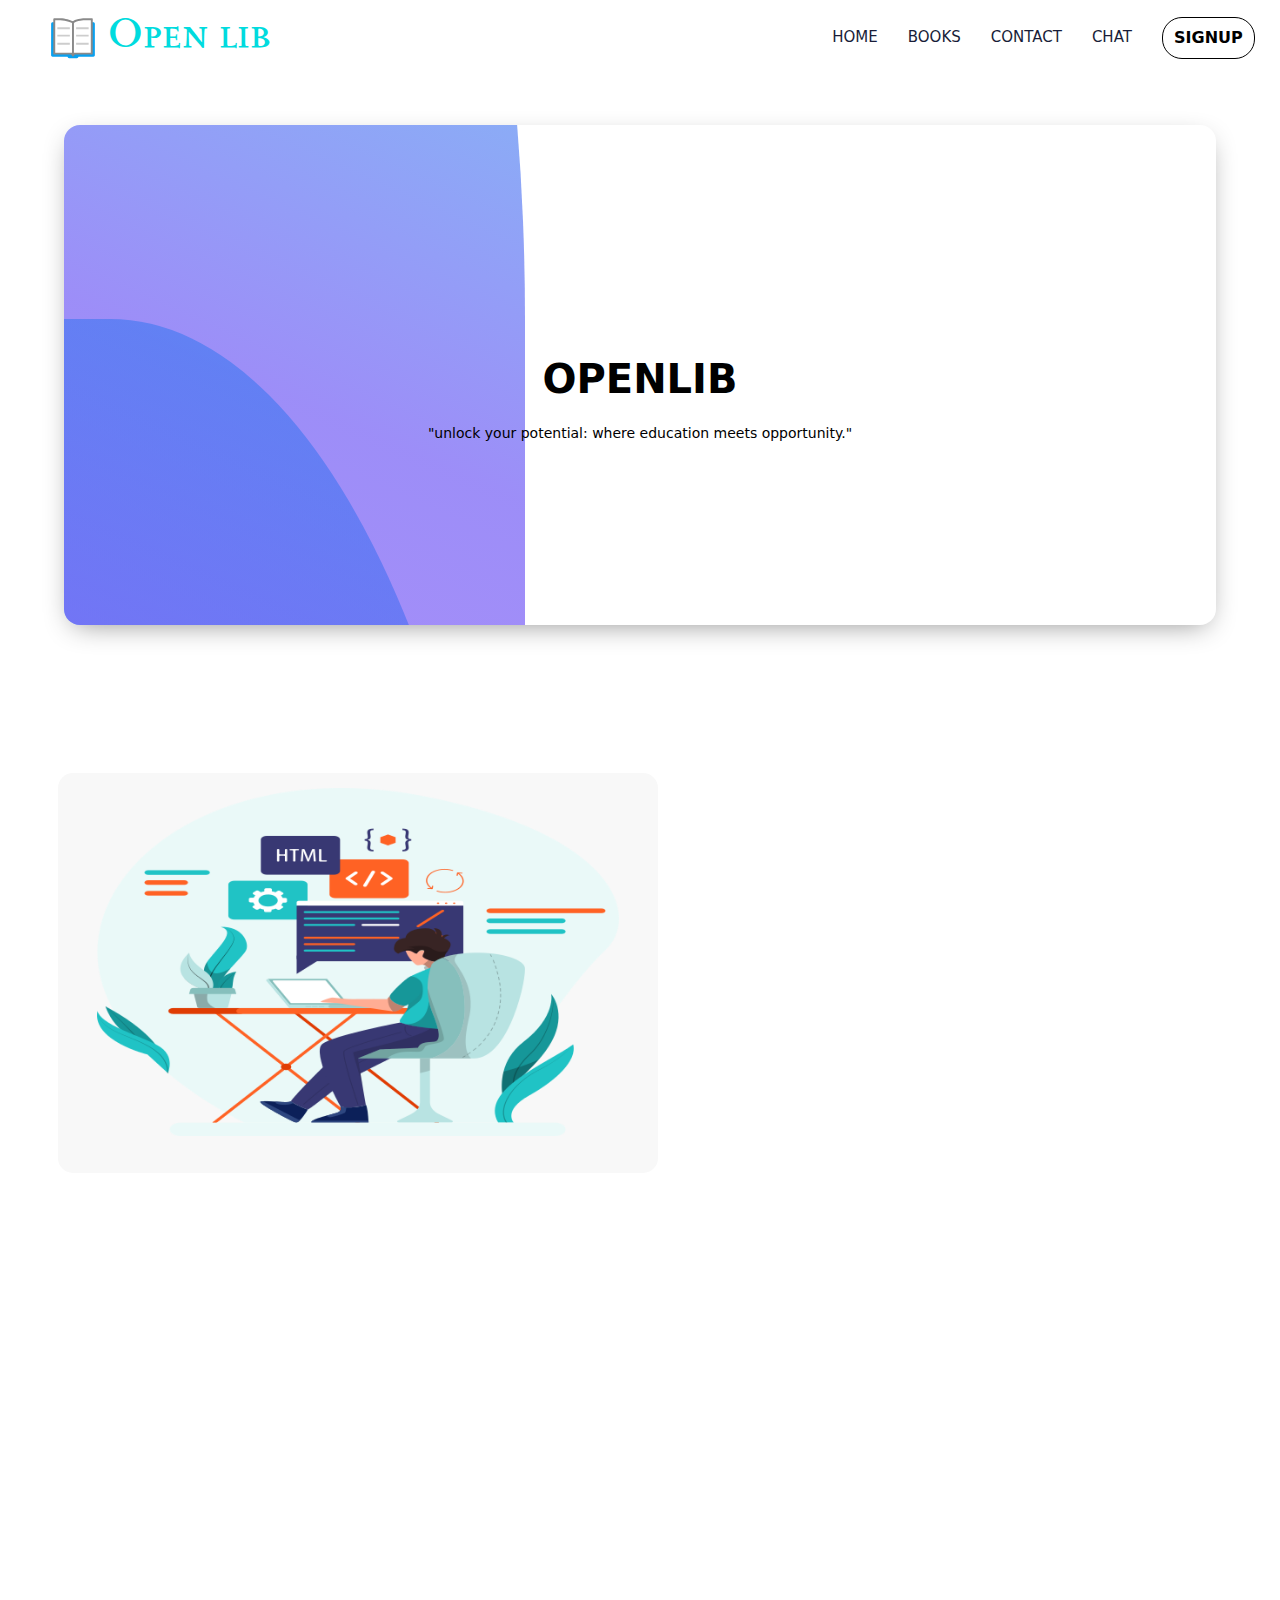
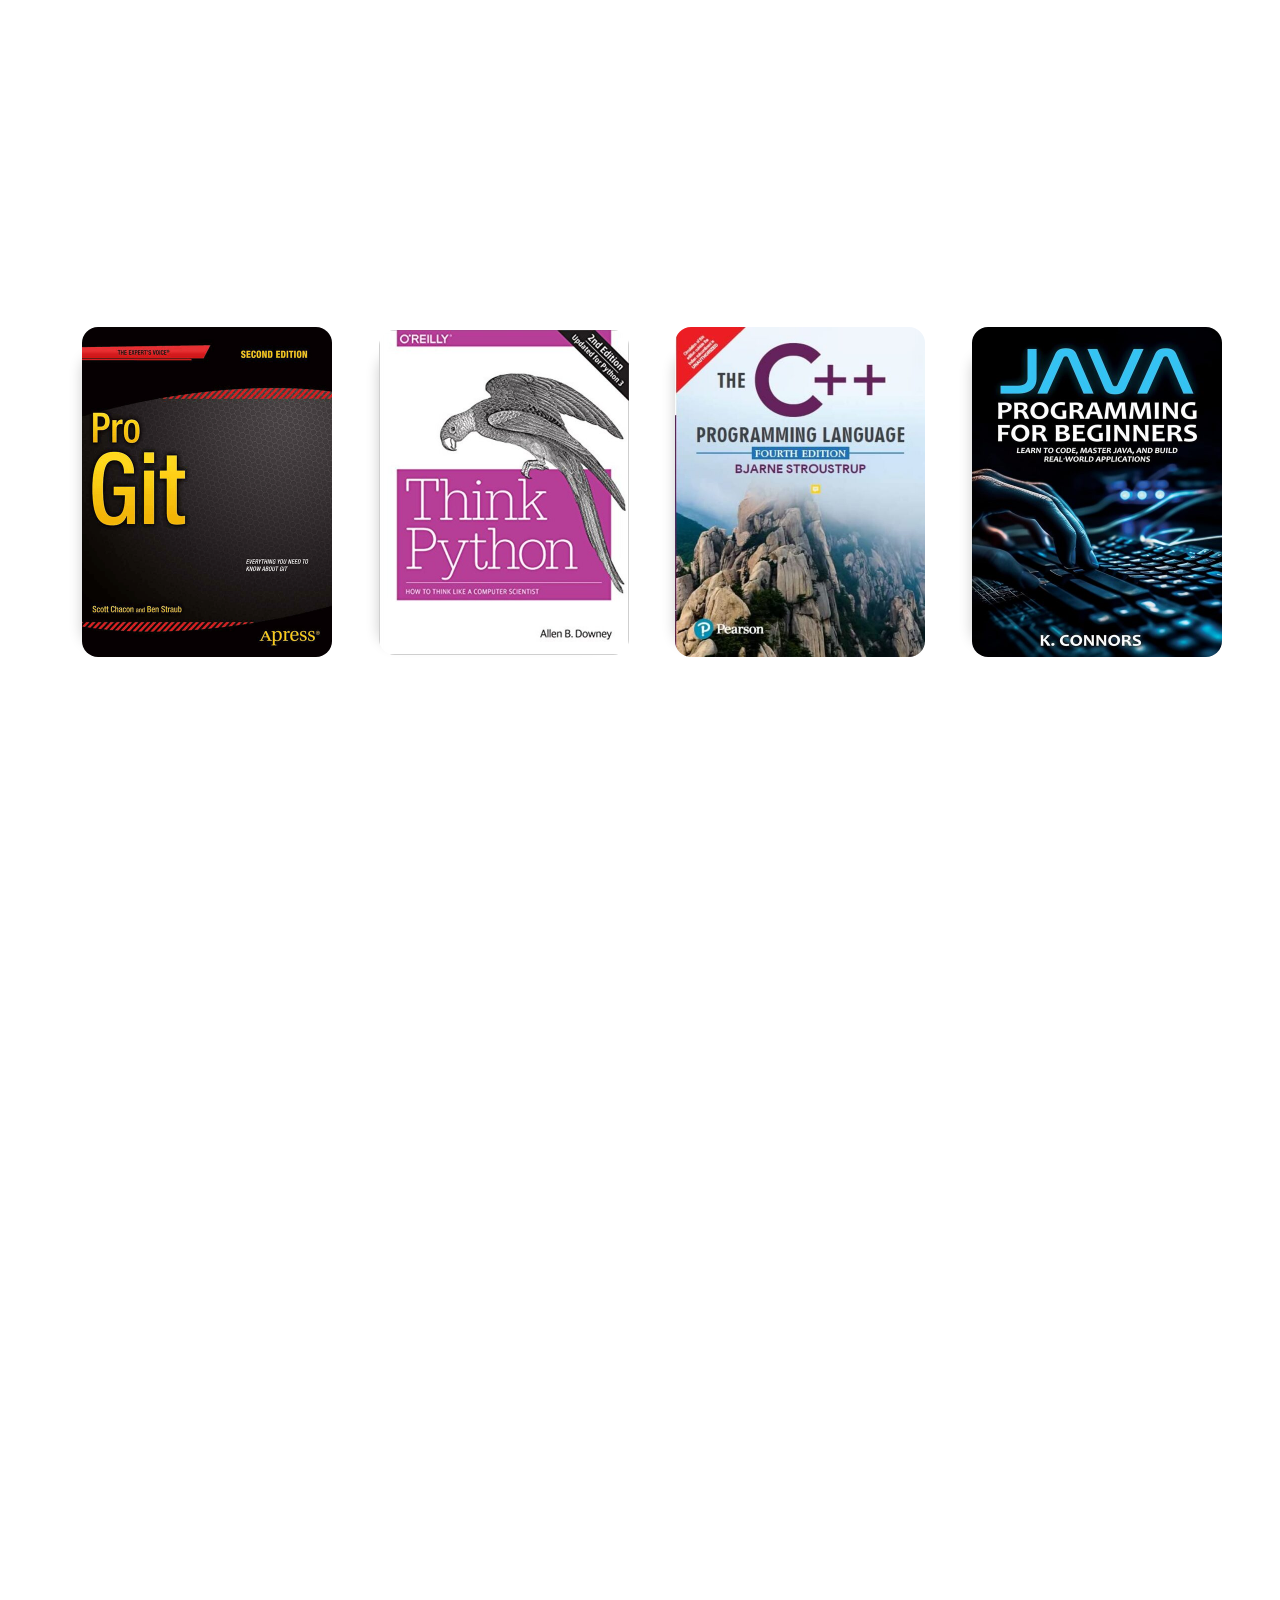
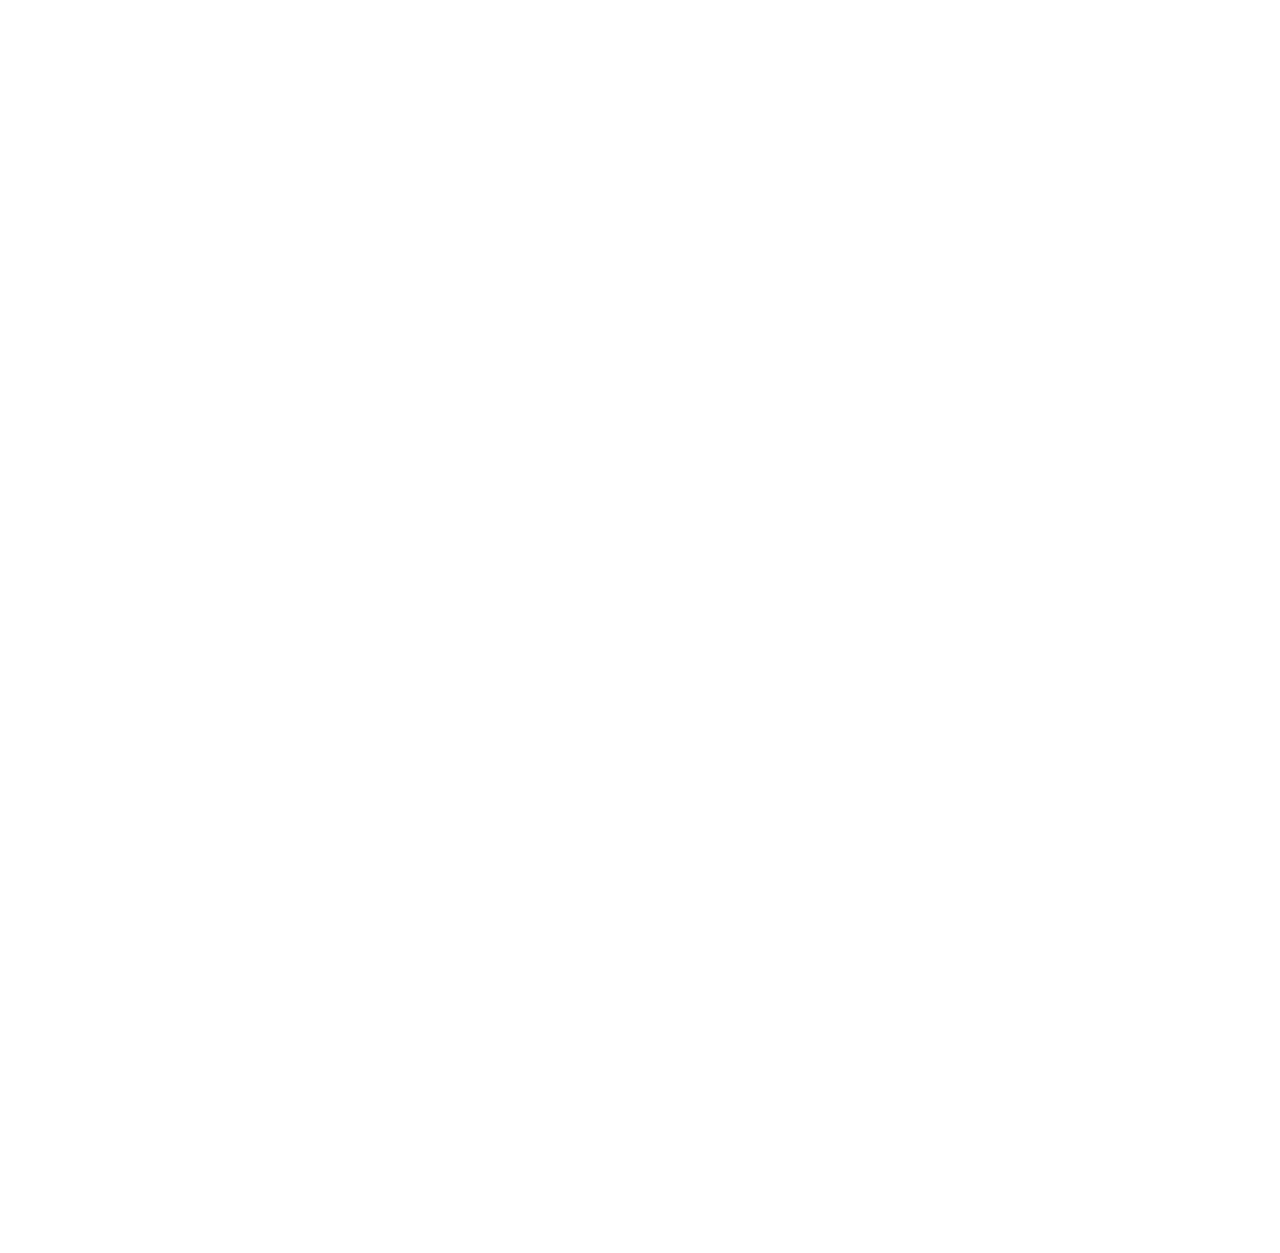
==== templates/index.html @ 2c16e0fc "first commit" ====
<!DOCTYPE html>
<html lang="en">

<head>
    <meta charset="utf-8">
    <title>Openlib</title>
    <meta content="width=device-width, initial-scale=1.0" name="viewport">
    <meta content="" name="keywords">
    <meta content="" name="description">

    <!-- Favicon -->
    <link href="/static/img/books-svgrepo-com.svg" rel="icon">

    <!-- Google Web Fonts -->
    <link rel="preconnect" href="https://fonts.googleapis.com">
    <link rel="preconnect" href="https://fonts.gstatic.com" crossorigin>
    <link href="https://fonts.googleapis.com/css2?family=Sedan+SC&display=swap" rel="stylesheet">
    <link rel="stylesheet" href="https://fonts.googleapis.com/css2?family=Material+Symbols+Outlined:opsz,wght,FILL,GRAD@24,400,0,0" />


    <!-- Icon Font Stylesheet -->
    <link href="https://cdnjs.cloudflare.com/ajax/libs/font-awesome/5.10.0/css/all.min.css" rel="stylesheet">
    <link href="https://cdn.jsdelivr.net/npm/bootstrap-icons@1.4.1/font/bootstrap-icons.css" rel="stylesheet">

    <!-- Libraries Stylesheet -->
    <link href="/static/lib/animate/animate.css" rel="stylesheet">
    <link href="/static/lib/owlcarousel/assets/owl.carousel.min.css" rel="stylesheet">

    <!-- Customized Bootstrap Stylesheet -->
    <link href="https://cdn.jsdelivr.net/npm/bootstrap@5.3.3/dist/css/bootstrap.min.css" rel="stylesheet" integrity="sha384-QWTKZyjpPEjISv5WaRU9OFeRpok6YctnYmDr5pNlyT2bRjXh0JMhjY6hW+ALEwIH" crossorigin="anonymous">

    <!-- Template Stylesheet -->
    <link href="/static/css/style.css" rel="stylesheet">
    <link rel="stylesheet" href="/static/css/custom.css">
</head>

<body>
    <!-- Spinner Start -->
    <div id="spinner" class="show bg-white position-fixed translate-middle w-100 vh-100 top-50 start-50 d-flex align-items-center justify-content-center">
        <div class="spinner-border text-primary" style="width: 3rem; height: 3rem;" role="status">
            <span class="sr-only">Loading...</span>
        </div>
    </div>
    <!-- Spinner End -->


    <!-- Navbar Start -->
    <nav class="navbar navbar-expand-lg bg-white navbar-light  sticky-top p-0">
        <a href="/" class="navbar-brand d-flex align-items-center px-4 px-lg-5">
            <img class="mainlogo" src="/static/img/books-svgrepo-com.svg" alt="">
            <h2 class="logotext">Open lib</h2>
        </a>
        <button type="button" class="navbar-toggler me-4" data-bs-toggle="collapse" data-bs-target="#navbarCollapse">
            <span class="navbar-toggler-icon"></span>
        </button>
        <div class="collapse navbar-collapse " id="navbarCollapse">
            <div class="navbar-nav ms-auto p-4 p-lg-0">
                <a href="/" class="nav-item nav-link">Home</a>
                <a href="/books" class="nav-item nav-link">Books</a>
                <a href="/contact" class="nav-item nav-link">Contact</a>
                <a href="/chat" class="nav-item nav-link">Chat</a>
		<a href=""></a>
            </div>
            <a href="/signup"><button id="loginformbutton" class="button5">Signup</button></a>
            <button class="button5" id="logoutformbutton">Logout</button>   
        </div>
    </nav>
    <!-- Navbar End -->

    <div class="b-example-divider"></div>


    <!-- Carousel Start -->
    <div class="e-card4 playing4">
        <div class="image4"></div>
        
        <div class="wave4"></div>
        <div class="wave"4></div>
        <div class="wave4"></div>
            <div class="infotop4">  
        OPENLIB 
      <br>
      <div class="name4">"Unlock Your Potential: Where Education Meets Opportunity."</div>
        </div>
      </div>
    <!-- Carousel End -->



    <!-- About Start -->
    <div class="container-xxl py-5">
        <div class="container">
            <div class="row g-5">
                
	<div class="card3">
		<div class="text3">
            <img src="/static/img/4911013_2517913.png" alt="">
		</div>
		
	</div>
                <div class="col-lg-6 wow fadeInUp" data-wow-delay="0.3s">
                    <h6 class="section-title bg-white text-start text-primary pe-3">Hello !</h6>
                    <h1 class="mb-4">Welcome to OpenLib</h1>
                    <p class="mb-4">The OpenLib project is designed to provide a comprehensive and accessible online platform where users can freely browse, read, and review a wide range of books. Our aim is to create an intuitive and user-friendly interface that caters to book enthusiasts, allowing them to explore various genres and authors. The platform also incorporates advanced cloud services to ensure seamless performance and scalability.</p>
                    <div class="row gy-2 gx-4 mb-4">
                        <div class="col-sm-6">
                            <p class="mb-0"><i class="fa fa-arrow-right text-primary me-2"></i>All in one place</p>

                        </div>
                        <div class="col-sm-6">
                        </div>
                        <div class="col-sm-6">
                            <p class="mb-0"><i class="fa fa-arrow-right text-primary me-2"></i>Free to use</p>

                        </div>
                        <div class="col-sm-6">
                        </div>
                        <div class="col-sm-6">
                            <p class="mb-0"><i class="fa fa-arrow-right text-primary me-2"></i>Develop your skills</p>
                        </div>
                        <div class="col-sm-6">
                        </div>
                    </div>
                </div>
            </div>
        </div>
    </div>
    <!-- About End -->


    <!-- Trending Start -->
    <div class="container-xxl py-5 ">
        <div class="container">
            <div class="text-center wow fadeInUp" data-wow-delay="0.1s">
                <h6 class="section-title bg-white text-center text-primary px-3">Trending</h6>
                <h1 class="mb-5">Books</h1>
            </div>
            <div class="row g-4 spacebetween">
                
                <div class="flip-card col-lg-3 col-sm-6">
                    <a href="https://openlin2.blob.core.windows.net/books/progit.pdf"><div class="flip-card-inner">
                        <div class="flip-card-front">
                            <div><img class="bookcover" src="/static/img/book covers/progit2.png" alt=""></div>
                        </div>
                        <div class="flip-card-back">
                            <p class="title">Git Pro</p>
                            <p></p>
                        </div>
                    </div>
                </a>
                </div>
                  
                <div class="flip-card col-lg-3 col-sm-6">
                    <a href="https://openlin2.blob.core.windows.net/books/python.pdf"><div class="flip-card-inner">
                        <div class="flip-card-front">
                            <div><img class="bookcover" src="/static/img/book covers/thinkpython.jpg" alt=""></div>
                        </div>
                        <div class="flip-card-back">
                            <p class="title">Python</p>
                            <p></p>
                        </div>
                    </div>
                </a>
                </div>
                  
                <div class="flip-card col-lg-3 col-sm-6">
                    <a href="https://openlin2.blob.core.windows.net/books/C++.pdf"><div class="flip-card-inner">
                        <div class="flip-card-front">
                            <div><img class="bookcover" src="/static/img/book covers/c++.jpg" alt=""></div>
                        </div>
                        <div class="flip-card-back">
                            <p class="title">C++</p>
                            <p></p>
                        </div>
                    </div> </a>
                </div>
                    <div class="flip-card col-lg-3 col-sm-6">
                    <a href="https://openlin2.blob.core.windows.net/books/java.pdf"><div class="flip-card-inner">
                        <div class="flip-card-front">
                            <div><img class="bookcover" src="/static/img/book covers/java.jpg" alt=""></div>
                        </div>
                        <div class="flip-card-back">
                            <p class="title">Java</p>
                            <p></p>
                        </div>
                    </div>
                    </a>
                </div>
            </div>
        </div>
    </div>
    </div>
    <!-- Categories Start -->


    <!-- Courses Start -->
    <div class="container-xxl py-5">
        <div class="container">
            <div class="text-center wow fadeInUp" data-wow-delay="0.1s">
                <h6 class="section-title bg-white text-center text-primary px-3">Popular</h6>
                <h1 class="mb-5">Popular Topics</h1>
            </div>
            <div class="row g-4 justify-content-center">
                <div class="col-lg-4 col-md-6 wow fadeInUp" data-wow-delay="0.1s">
                    <div class="course-item bg-light">
                        <div class="position-relative overflow-hidden">
                            <img class="img-fluid" src="/static/img/4911013_2517913.png" alt="">
                       
                        </div>
                        <div class="text-center p-4 pb-0">
                            <div class="mb-3">
                                <small class="fa fa-star text-primary"></small>
                                <small class="fa fa-star text-primary"></small>
                                <small class="fa fa-star text-primary"></small>
                                <small class="fa fa-star text-primary"></small>
                                <small class="fa fa-star text-primary"></small>
                                <small>(1108)</small>
                            </div>
                            <h5 class="mb-4">Web Design for Beginners</h5>
                        </div>
                        <div class="d-flex border-top">
                            <small class="flex-fill text-center border-end py-2"><i class="fa fa-user-tie text-primary me-2"></i>Hemanth</small>
                            <small class="flex-fill text-center border-end py-2"><i class="fa fa-clock text-primary me-2"></i>3 Hrs</small>
                            <small class="flex-fill text-center py-2"><i class="fa fa-user text-primary me-2"></i>450 Readers</small>
                        </div>
                    </div>
                </div>
                <div class="col-lg-4 col-md-6 wow fadeInUp" data-wow-delay="0.3s">
                    <div class="course-item bg-light">
                        <div class="position-relative overflow-hidden">
                            <img class="img-fluid" src="/static/img/4103163_1032.png" alt="">
                            
                        </div>
                        <div class="text-center p-4 pb-0">
                            <div class="mb-3">
                                <small class="fa fa-star text-primary"></small>
                                <small class="fa fa-star text-primary"></small>
                                <small class="fa fa-star text-primary"></small>
                                <small class="fa fa-star text-primary"></small>
                                <small class="fa fa-star text-primary"></small>
                                <small>(1868)</small>
                            </div>
                            <h5 class="mb-4">Cloud Fundamentals</h5>
                        </div>
                        <div class="d-flex border-top">
                            <small class="flex-fill text-center border-end py-2"><i class="fa fa-user-tie text-primary me-2"></i>Santhosh</small>
                            <small class="flex-fill text-center border-end py-2"><i class="fa fa-clock text-primary me-2"></i>2.5 Hrs</small>
                            <small class="flex-fill text-center py-2"><i class="fa fa-user text-primary me-2"></i>1830 Readers</small>
                        </div>
                    </div>
                </div>
                <div class="col-lg-4 col-md-6 wow fadeInUp" data-wow-delay="0.5s">
                    <div class="course-item bg-light">
                        <div class="position-relative overflow-hidden">
                            <img class="img-fluid" src="/static/img/app.png" alt="">
                        </div>
                        <div class="text-center p-4 pb-0">
                            <div class="mb-3">
                                <small class="fa fa-star text-primary"></small>
                                <small class="fa fa-star text-primary"></small>
                                <small class="fa fa-star text-primary"></small>
                                <small class="fa fa-star text-primary"></small>
                                <small class="fa fa-star text-primary"></small>
                                <small>(496)</small>
                            </div>
                            <h5 class="mb-4">App developement for Beginners</h5>
                        </div>
                        <div class="d-flex border-top">
                            <small class="flex-fill text-center border-end py-2"><i class="fa fa-user-tie text-primary me-2"></i>Gokul Raj</small>
                            <small class="flex-fill text-center border-end py-2"><i class="fa fa-clock text-primary me-2"></i>1.5 Hrs</small>
                            <small class="flex-fill text-center py-2"><i class="fa fa-user text-primary me-2"></i>300 Readers</small>
                        </div>
                    </div>
                </div>
            </div>
        </div>
    </div>
    <!-- Courses End -->


    <!-- Team Start -->
    <div class="container-xxl py-5">
        <div class="container">
            <div class="text-center wow fadeInUp" data-wow-delay="0.1s">
                <h6 class="section-title bg-white text-center text-primary px-3">Aurthors</h6>
                <h1 class="mb-5">Famous Aurthors</h1>
            </div>
            <div class="row g-4">
                <div class="col-lg-3 col-md-6 wow fadeInUp" data-wow-delay="0.1s">
                    <div class="team-item bg-light team-corner">
                        <div class="overflow-hidden">
                            <img class="img-fluid team-corner team-img-size" src="/static/img/default image.svg" alt="">
                        </div>
                        <div class="position-relative d-flex justify-content-center" style="margin-top: -23px;">
                            <div class="bg-light d-flex justify-content-center pt-2 px-1">
                                <a class="btn btn-sm-square btn-primary mx-1 team-button" href=""><i class="fab fa-facebook-f"></i></a>
                                <a class="btn btn-sm-square btn-primary mx-1 team-button" href=""><i class="fab fa-twitter"></i></a>
                                <a class="btn btn-sm-square btn-primary mx-1 team-button" href=""><i class="fab fa-instagram"></i></a>
                            </div>
                        </div>
                        <div class="text-center p-4">
                            <h5 class="mb-0">Hemanth</h5>
                            <small>Frontend</small>
                        </div>
                    </div>
                </div>
                <div class="col-lg-3 col-md-6 wow fadeInUp" data-wow-delay="0.3s">
                    <div class="team-item bg-light team-corner">
                        <div class="overflow-hidden">
                            <img class="img-fluid team-corner" src="/static/img/default image.svg" alt="">
                        </div>
                        <div class="position-relative d-flex justify-content-center" style="margin-top: -23px;">
                            <div class="bg-light d-flex justify-content-center pt-2 px-1">
                                <a class="btn btn-sm-square btn-primary mx-1 team-button" href=""><i class="fab fa-facebook-f"></i></a>
                                <a class="btn btn-sm-square btn-primary mx-1 team-button" href=""><i class="fab fa-twitter"></i></a>
                                <a class="btn btn-sm-square btn-primary mx-1 team-button" href=""><i class="fab fa-instagram"></i></a>
                            </div>
                        </div>
                        <div class="text-center p-4">
                            <h5 class="mb-0">Yuvarani</h5>
                            <small>Backend</small>
                        </div>
                    </div>
                </div>
                <div class="col-lg-3 col-md-6 wow fadeInUp" data-wow-delay="0.5s">
                    <div class="team-item bg-light team-corner">
                        <div class="overflow-hidden">
                            <img class="img-fluid team-corner" src="/static/img/default image.svg" alt="">
                        </div>
                        <div class="position-relative d-flex justify-content-center" style="margin-top: -23px;">
                            <div class="bg-light d-flex justify-content-center pt-2 px-1">
                                <a class="btn btn-sm-square btn-primary mx-1 team-button" href=""><i class="fab fa-facebook-f"></i></a>
                                <a class="btn btn-sm-square btn-primary mx-1 team-button" href=""><i class="fab fa-twitter"></i></a>
                                <a class="btn btn-sm-square btn-primary mx-1 team-button" href=""><i class="fab fa-instagram"></i></a>
                            </div>
                        </div>
                        <div class="text-center p-4">
                            <h5 class="mb-0">Santhosh</h5>
                            <small>Cloud Manager</small>
                        </div>
                    </div>
                </div>
                <div class="col-lg-3 col-md-6 wow fadeInUp" data-wow-delay="0.7s">
                    <div class="team-item bg-light team-corner">
                        <div class="overflow-hidden">
                            <img class="img-fluid team-corner" src="/static/img/default image.svg" alt="">
                        </div>
                        <div class="position-relative d-flex justify-content-center" style="margin-top: -23px;">
                            <div class="bg-light d-flex justify-content-center pt-2 px-1">
                                <a class="btn btn-sm-square btn-primary mx-1 team-button" href=""><i class="fab fa-facebook-f"></i></a>
                                <a class="btn btn-sm-square btn-primary mx-1 team-button" href=""><i class="fab fa-twitter"></i></a>
                                <a class="btn btn-sm-square btn-primary mx-1 team-button" href=""><i class="fab fa-instagram"></i></a>
                            </div>
                        </div>
                        <div class="text-center p-4">
                            <h5 class="mb-0">Gokul Raj</h5>
                            <small>Co-ordinator</small>
                        </div>
                    </div>
                </div>
            </div>
        </div>
    </div>
    <!-- Team End -->


    <!-- Testimonial Start -->
    <div class="container-xxl py-5 wow fadeInUp" data-wow-delay="0.1s">
        <div class="container">
            <div class="text-center">
                <h6 class="section-title bg-white text-center text-primary px-3">FeedBacks</h6>
                <h1 class="mb-5">Our users Say!</h1>
            </div>
            <div class="owl-carousel testimonial-carousel position-relative">
                <div class="testimonial-item text-center">
                    <img class="border rounded-circle p-2 mx-auto mb-3" src="/static/img/profile-default-svgrepo-com (1).svg" style="width: 80px; height: 80px;">
                    <h5 class="mb-0">Reshma</h5>
                    <p>Cloud Engineer</p>
                    <div class="testimonial-text bg-light text-center p-4">
                    <p class="mb-0">Tempor erat elitr rebum at clita. Diam dolor diam ipsum sit diam amet diam et eos. Clita erat ipsum et lorem et sit.</p>
                    </div>
                </div>
                <div class="testimonial-item text-center">
                    <img class="border rounded-circle p-2 mx-auto mb-3" src="/static/img/profile-default-svgrepo-com (1).svg" style="width: 80px; height: 80px;">
                    <h5 class="mb-0">Arivazhagan</h5>
                    <p>Backend Developer</p>
                    <div class="testimonial-text bg-light text-center p-4">
                    <p class="mb-0">Tempor erat elitr rebum at clita. Diam dolor diam ipsum sit diam amet diam et eos. Clita erat ipsum et lorem et sit.</p>
                    </div>
                </div>
                <div class="testimonial-item text-center">
                    <img class="border rounded-circle p-2 mx-auto mb-3" src="/static/img/profile-default-svgrepo-com (1).svg" style="width: 80px; height: 80px;">
                    <h5 class="mb-0">Dhinakaran</h5>
                    <p>Frontend Developer</p>
                    <div class="testimonial-text bg-light text-center p-4">
                    <p class="mb-0">Tempor erat elitr rebum at clita. Diam dolor diam ipsum sit diam amet diam et eos. Clita erat ipsum et lorem et sit.</p>
                    </div>
                </div>
                <div class="testimonial-item text-center">
                    <img class="border rounded-circle p-2 mx-auto mb-3" src="/static/img/profile-default-svgrepo-com (1).svg" style="width: 80px; height: 80px;">
                    <h5 class="mb-0">Deepika</h5>
                    <p>Java, C++ Developer</p>
                    <div class="testimonial-text bg-light text-center p-4">
                    <p class="mb-0">Tempor erat elitr rebum at clita. Diam dolor diam ipsum sit diam amet diam et eos. Clita erat ipsum et lorem et sit.</p>
                    </div>
                </div>
            </div>
        </div>
    </div>
    <!-- Testimonial End -->
        

    <!-- Footer Start -->
    <div class="container-fluid bg-dark text-light footer pt-5 mt-5 wow fadeIn" data-wow-delay="0.1s">
        <div class="container py-5">
            <div class="row g-5">

                <div class="col-lg-3 col-md-6">
                    <h4 class="text-white mb-3">Contact</h4>
                    <p class="mb-2"><i class="fa fa-map-marker-alt me-3"></i>123 Street, New York, USA</p>
                    <p class="mb-2"><i class="fa fa-phone-alt me-3"></i>+012 345 67890</p>
                    <p class="mb-2"><i class="fa fa-envelope me-3"></i>info@example.com</p>
                    <div class="d-flex pt-2">
                        <a class="btn btn-outline-light btn-social" href=""><i class="fab fa-twitter"></i></a>
                        <a class="btn btn-outline-light btn-social" href=""><i class="fab fa-facebook-f"></i></a>
                        <a class="btn btn-outline-light btn-social" href=""><i class="fab fa-youtube"></i></a>
                        <a class="btn btn-outline-light btn-social" href=""><i class="fab fa-linkedin-in"></i></a>
                    </div>
                </div>
          
                <div class="col-lg-3 col-md-6">
                    <h4 class="text-white mb-3">Queries</h4>
                    <p>Contact US</p>
                    <div class="position-relative mx-auto" style="max-width: 400px;">
                        <input class="form-control border-0 w-100 py-3 ps-4 pe-5" type="text" placeholder="Your email">
                        <button type="button" class="btn btn-primary py-2 position-absolute top-0 end-0 mt-2 me-2">SignUp</button>
                    </div>
                </div>
            </div>
        </div>
    </div>
    <!-- Footer End -->




    <!-- JavaScript Libraries -->
    <script src="https://code.jquery.com/jquery-3.4.1.min.js"></script>
    <script src="https://cdn.jsdelivr.net/npm/bootstrap@5.0.0/dist/js/bootstrap.bundle.min.js"></script>
    <script src="/static/lib/wow/wow.min.js"></script>
    <script src="/static/lib/easing/easing.min.js"></script>
    <script src="/static/lib/waypoints/waypoints.min.js"></script>
    <script src="/static/lib/owlcarousel/owl.carousel.min.js"></script>

    <!-- Template Javascript -->
    <script src="/static/js/main.js"></script>
    <script src="/static/js/login.js"></script>
    <script src="https://cdn.jsdelivr.net/npm/bootstrap@5.3.3/dist/js/bootstrap.bundle.min.js" integrity="sha384-YvpcrYf0tY3lHB60NNkmXc5s9fDVZLESaAA55NDzOxhy9GkcIdslK1eN7N6jIeHz" crossorigin="anonymous"></script>
</body>

</html>
---- static/css/style.css ----
/********** Template CSS **********/
:root {
    --primary: #d72df5;
    --light: #F0FBFC;
    --dark: #181d38;
}
/* 
.b-example-divider {
    height: 3rem;
    } */

.navbarcenter{
    padding-left: 10%;
}
.text-div{
    padding-left: 20%;
}
.container-width{
    width: 83%;
}

.carousel-size{
    border-radius:20px;
}

.fw-medium {
    font-weight: 600 !important;
}

.fw-semi-bold {
    font-weight: 700 !important;
}

.back-to-top {
    position: fixed;
    display: none;
    right: 45px;
    bottom: 45px;
    z-index: 99;
}


/*** Spinner ***/
#spinner {
    opacity: 0;
    visibility: hidden;
    transition: opacity .5s ease-out, visibility 0s linear .5s;
    z-index: 99999;
}

#spinner.show {
    transition: opacity .5s ease-out, visibility 0s linear 0s;
    visibility: visible;
    opacity: 1;
}


/*** Button ***/
.btn {
    font-family: 'Nunito', sans-serif;
    font-weight: 600;
    transition: .5s;
}

.btn-radius{
    border-top-left-radius: 10px;
    border-bottom-left-radius: 10px;
    border-width: 0px;
    

}

.btn.btn-primary,
.btn.btn-secondary {
    color: #ffffff;
    background-color: #d72df5;
   
}

.btn-square {
    width: 38px;
    height: 38px;
}

.btn-sm-square {
    width: 32px;
    height: 32px;
}

.btn-lg-square {
    width: 48px;
    height: 48px;
}

.btn-square,
.btn-sm-square,
.btn-lg-square {
    padding: 0;
    display: flex;
    align-items: center;
    justify-content: center;
    font-weight: normal;
    border-radius: 0px;
}


/*** Navbar ***/
.navbar .dropdown-toggle::after {
    border: none;
    content: "\f107";
    font-family: "Font Awesome 5 Free";
    font-weight: 900;
    vertical-align: middle;
    margin-left: 8px;
}

.navbar-light .navbar-nav .nav-link {
    margin-right: 30px;
    padding: 25px 0;
    color: #ffffff;
    font-size: 15px;
    text-transform: uppercase;
    outline: none;
}

.navbar-light .navbar-nav .nav-link:hover,
.navbar-light .navbar-nav .nav-link.active {
    color: var(--primary);
}

@media (max-width: 991.98px) {
    .navbar-light .navbar-nav .nav-link  {
        margin-right: 0;
        padding: 10px 0;
    }

    .navbar-light .navbar-nav {
        border-top: 1px solid #EEEEEE;
    }
}

.navbar-light .navbar-brand,
.navbar-light a.btn {
    height: 75px;
}

.navbar-light .navbar-nav .nav-link {
    color: var(--dark);
    font-weight: 500;
}

.navbar-light.sticky-top {
    top: -100px;
    transition: .5s;
}

@media (min-width: 992px) {
    .navbar .nav-item .dropdown-menu {
        display: block;
        margin-top: 0;
        opacity: 0;
        visibility: hidden;
        transition: .5s;
    }

    .navbar .dropdown-menu.fade-down {
        top: 100%;
        transform: rotateX(-75deg);
        transform-origin: 0% 0%;
    }

    .navbar .nav-item:hover .dropdown-menu {
        top: 100%;
        transform: rotateX(0deg);
        visibility: visible;
        transition: .5s;
        opacity: 1;
    }
}


/*** Header carousel ***/
@media (max-width: 768px) {
    .header-carousel .owl-carousel-item {
        position: relative;
        min-height: 500px;
    }
    
    .header-carousel .owl-carousel-item img {
        position: absolute;
        width: 100%;
        height: 100%;
        object-fit: cover;
    }
}

.header-carousel .owl-nav {
    position: absolute;
    top: 50%;
    right: 8%;
    transform: translateY(-50%);
    display: flex;
    flex-direction: column;
}

.header-carousel .owl-nav .owl-prev,
.header-carousel .owl-nav .owl-next {
    margin: 7px 0;
    width: 45px;
    height: 45px;
    display: flex;
    align-items: center;
    justify-content: center;
    color: #FFFFFF;
    background: transparent;
    border: 1px solid #FFFFFF;
    font-size: 22px;
    transition: .5s;
}

.header-carousel .owl-nav .owl-prev:hover,
.header-carousel .owl-nav .owl-next:hover {
    background: var(--primary);
    border-color: var(--primary);
}

.page-header {
    background: linear-gradient(rgba(24, 29, 56, .7), rgba(24, 29, 56, .7)), url(../img/carousel-1.jpg);
    background-position: center center;
    background-repeat: no-repeat;
    background-size: cover;
}

.page-header-inner {
    background: rgba(15, 23, 43, .7);
}

.breadcrumb-item + .breadcrumb-item::before {
    color: var(--light);
}


/*** Section Title ***/
.section-title {
    position: relative;
    display: inline-block;
    text-transform: uppercase;
}

.section-title::before {
    position: absolute;
    content: "";
    width: calc(100% + 80px);
    height: 2px;
    top: 4px;
    left: -40px;
    background: var(--primary);
    z-index: -1;
}

.section-title::after {
    position: absolute;
    content: "";
    width: calc(100% + 120px);
    height: 2px;
    bottom: 5px;
    left: -60px;
    background: var(--primary);
    z-index: -1;
}

.section-title.text-start::before {
    width: calc(100% + 40px);
    left: 0;
}

.section-title.text-start::after {
    width: calc(100% + 60px);
    left: 0;
}


/*** Service ***/
.service-item {
    background: var(--light);
    transition: .5s;
}

.service-item:hover {
    margin-top: -10px;
    background: var(--primary);
}

.service-item * {
    transition: .5s;
}

.service-item:hover * {
    color: var(--light) !important;
}


/*** Categories & Courses ***/
.category img,
.course-item img {
    transition: .5s;
}

.category a:hover img,
.course-item:hover img {
    transform: scale(1.1);
}


/*** Team ***/
.team-item img {
    transition: .5s;
}

.team-item:hover img {
    transform: scale(1.1);
}


/*** Testimonial ***/
.testimonial-carousel::before {
    position: absolute;
    content: "";
    top: 0;
    left: 0;
    height: 100%;
    width: 0;
    background: linear-gradient(to right, rgba(255, 255, 255, 1) 0%, rgba(255, 255, 255, 0) 100%);
    z-index: 1;
}

.testimonial-carousel::after {
    position: absolute;
    content: "";
    top: 0;
    right: 0;
    height: 100%;
    width: 0;
    background: linear-gradient(to left, rgba(255, 255, 255, 1) 0%, rgba(255, 255, 255, 0) 100%);
    z-index: 1;
}

@media (min-width: 768px) {
    .testimonial-carousel::before,
    .testimonial-carousel::after {
        width: 200px;
    }
}

@media (min-width: 992px) {
    .testimonial-carousel::before,
    .testimonial-carousel::after {
        width: 300px;
    }
}

.testimonial-carousel .owl-item .testimonial-text,
.testimonial-carousel .owl-item.center .testimonial-text * {
    transition: .5s;
}

.testimonial-carousel .owl-item.center .testimonial-text {
    background: var(--primary) !important;
}

.testimonial-carousel .owl-item.center .testimonial-text * {
    color: #FFFFFF !important;
}

.testimonial-carousel .owl-dots {
    margin-top: 24px;
    display: flex;
    align-items: flex-end;
    justify-content: center;
}

.testimonial-carousel .owl-dot {
    position: relative;
    display: inline-block;
    margin: 0 5px;
    width: 15px;
    height: 15px;
    border: 1px solid #CCCCCC;
    transition: .5s;
}

.testimonial-carousel .owl-dot.active {
    background: var(--primary);
    border-color: var(--primary);
}


/*** Footer ***/
.footer .btn.btn-social {
    margin-right: 5px;
    width: 35px;
    height: 35px;
    display: flex;
    align-items: center;
    justify-content: center;
    color: var(--light);
    font-weight: normal;
    border: 1px solid #FFFFFF;
    border-radius: 35px;
    transition: .3s;
}

.footer .btn.btn-social:hover {
    color: var(--primary);
}

.footer .btn.btn-link {
    display: block;
    margin-bottom: 5px;
    padding: 0;
    text-align: left;
    color: #FFFFFF;
    font-size: 15px;
    font-weight: normal;
    text-transform: capitalize;
    transition: .3s;
}

.footer .btn.btn-link::before {
    position: relative;
    content: "\f105";
    font-family: "Font Awesome 5 Free";
    font-weight: 900;
    margin-right: 10px;
}

.footer .btn.btn-link:hover {
    letter-spacing: 1px;
    box-shadow: none;
}

.footer .copyright {
    padding: 25px 0;
    font-size: 15px;
    border-top: 1px solid rgba(256, 256, 256, .1);
}

.footer .copyright a {
    color: var(--light);
}

.footer .footer-menu a {
    margin-right: 15px;
    padding-right: 15px;
    border-right: 1px solid rgba(255, 255, 255, .1);
}

.footer .footer-menu a:last-child {
    margin-right: 0;
    padding-right: 0;
    border-right: none;
}
---- static/css/custom.css ----
.hiddenelement{
  display: none;
}


.mainlogo{
  position:relative;
  width: 50px;
  margin-right: 10px;
}

.logotext{
  color: #00dbde;
  font-family: "Sedan SC", serif;
  font-weight: 400;
  font-style: normal;
  font-size: 42px;
}

.button5 {
  padding: 0.5em 0.7em;
  background-color: transparent;
  border-radius: 20px;
  position: relative;
  overflow: hidden;
  cursor: pointer;
  transition: .5s;
  /* font-weight: 400; */
  border:1px solid;
  font-family: inherit;
  text-transform: uppercase;
  color: black;
  z-index: 1;
  margin-right: 25px;
  font-weight: 600 !important
 }
 
 .button5::before, .button::after {
  content: '';
  display: block;
  width: 50px;
  height: 50px;
  transform: translate(-50%, -50%);
  position: absolute;
  border-radius: 50%;
  z-index: -1;
  background: linear-gradient(744deg,#af40ff,#5b42f3 60%,#00ddeb);
  transition: 0.5s ease;
 }
 
 .button5::before {
  top: -1em;
  left: -1em;
 }
 
 .button5::after {
  left: calc(100% + 1em);
  top: calc(100% + 1em);
 }
 
 .button5:hover::before, .button:hover::after {
  height: 410px;
  width: 410px;
 }
 
 .button5:hover {
 color: white;
 }
 
 .button5:active {
  filter: brightness(.8);
 }
 

  /* cursoule */
  .e-card4 {
    margin: 100px auto;
    margin-top: 50px;
    background: transparent;
    box-shadow: 0px 8px 28px -9px rgba(0,0,0,0.45);
    position: relative;
    width: 90%;
    height: 500px;
    border-radius: 16px;
    overflow: hidden;
  }
  
  .wave4 {
    position: absolute;
    width: 90%;
    height: 2500px;
    opacity: 0.6;
    left: 0;
    top: 0;
    margin-left: -50%;
    margin-top: -70%;
    background: linear-gradient(744deg,#af40ff,#5b42f3 60%,#00ddeb);
  }
  
  .icon4 {
    width: 3em;
    margin-top: -1em;
    padding-bottom: 1em;
  }
  
  .infotop4 {
    text-align: center;
    font-size: 40px;
    position: absolute;
    top: 5.6em;
    left: 0;
    right: 0;
    color: black;
    font-weight: 600;
  }
  
  .name4 {
    font-size: 14px;
    font-weight: 100;
    position: relative;
    top: 1em;
    text-transform: lowercase;
  }
  
  .wave4:nth-child(2),
  .wave4:nth-child(3) {
    top: 1000px;
  }
  
  .playing4 .wave4 {
    border-radius: 40%;
    animation: wave4 3000ms infinite linear;
  }
  
  .wave4 {
    border-radius: 40%;
    animation: wave4 55s infinite linear;
  }
  
  .playing4 .wave4:nth-child(2) {
    animation-duration: 4000ms;
  }
  
  .wave4:nth-child(2) {
    animation-duration: 50s;
  }
  
  .playing4 .wave4:nth-child(3) {
    animation-duration: 5000ms;
  }
  
  .wave4:nth-child(3) {
    animation-duration: 45s;
  }
  
  @keyframes wave4 {
    0% {
      transform: rotate(0deg);
    }
  
    100% {
      transform: rotate(360deg);
    }
  }
  

  /* hover card */

  .card {
    position: relative;
    width: 400px;
    height: 360px;
    background-color: #000000;
    display: flex;
    flex-direction: column;
    justify-content: center;
    padding: 12px;
    /* gap: 12px; */
    border-radius: 8px;
    cursor: pointer;
    color: #00dbde;
    align-items: center;
  }
  
  .card::before {
    content: '';
    position: absolute;
    /* inset: 0; */
    /* left: -5px; */
    /* margin: auto; */
    width: 420px;
    height: 340px;
    border-radius: 10px;
    background: linear-gradient(-45deg, #e81cff 0%, #40c9ff 100% );
    z-index: -10;
    pointer-events: none;
    transition: all 0.6s cubic-bezier(0.175, 0.885, 0.32, 1.275);
  }
  
  .card::after {
    content: "";
    z-index: -1;
    position: absolute;
    inset: 0;
    background: linear-gradient(-45deg, #fc00ff 0%, #00dbde 100% );
    transform: translate3d(0, 0, 0) scale(0.95);
    filter: blur(20px);
  }
  
  .heading {
    font-size: 20px;
    text-transform: capitalize;
    font-weight: 700;
  }
  
  .card p:not(.heading) {
    font-size: 14px;
  }
  
  .card p:last-child {
    color: #e81cff;
    font-weight: 600;
  }
  
  .card:hover::after {
    filter: blur(30px);
  }
  
  .card:hover::before {
    transform: rotate(-90deg) scaleX(0.9) scaleY(1.3);
  }

  .spacebetween{
    justify-content: space-between;
    padding-top: 100px;
  }

  .spacearound{
    justify-content: space-around;
  }

  .width_big{
    width: 600px;
    height: 500px;
  }

  /* about */

  .container1 {
    color: white;
    position: relative;
    font-family: sans-serif;
  }
  
  .container1::before,
  .container1::after {
    content: "";
    background-color: #fab5704c;
    position: absolute;
  }
  
  .container1::before {
    border-radius: 50%;
    width: 6rem;
    height: 6rem;
    top: 30%;
    right: 7%;
  }
  
  .container1::after {
    content: "";
    position: absolute;
    height: 3rem;
    top: 8%;
    right: 5%;
    border: 1px solid;
  }
  
  .container1 .box1 {
    width: 11.875em;
    height: 15.875em;
    padding: 1rem;
    background-color: rgba(255, 255, 255, 0.074);
    border: 1px solid rgba(255, 255, 255, 0.222);
    -webkit-backdrop-filter: blur(20px);
    backdrop-filter: blur(20px);
    border-radius: 0.7rem;
    transition: all ease 0.3s;
  }
  
  .container1 .box1 {
    display: flex;
    flex-direction: column;
    justify-content: space-between;
  }
  
  .container1 .box1 .title1 {
    font-size: 2rem;
    font-weight: 500;
    letter-spacing: 0.1em;
  }
  
  .container1 .box1 div strong {
    display: block;
    margin-bottom: 0.5rem;
  }
  
  .container1 .box1 div p {
    margin: 0;
    font-size: 0.9em;
    font-weight: 300;
    letter-spacing: 0.1em;
  }
  
  .container1 .box1 div span {
    font-size: 0.7rem;
    font-weight: 300;
  }
  
  .container1 .box1 div span:nth-child(3) {
    font-weight: 500;
    margin-right: 0.2rem;
  }
  
  .container1 .box1:hover {
    box-shadow: 0px 0px 20px 1px #ffbb763f;
    border: 1px solid rgba(255, 255, 255, 0.454);
  }
  
  /* courses */
  .card2 {
    position: relative;
    width: 190px;
    height: 254px;
    background-color: rgb(0, 0, 0);
    display: flex;
    flex-direction: column;
    justify-content: flex-end;
    padding: 12px;
    gap: 12px;
    border-radius: 15px;
    cursor: pointer;
    color: #000000;
  }
  
  .card2::before {
    content: "";
    position: absolute;
    inset: 0;
    left: -5px;
    margin: auto;
    width: 200px;
    height: 264px;
    border-radius: 15px;
    background: linear-gradient(-45deg, #1cc2ff 0%, #ff261b 100%);
    z-index: -10;
    pointer-events: none;
    transition: all 0.6s cubic-bezier(0.175, 0.885, 0.32, 1.275);
  }
  
  .card2::after {
    content: "";
    z-index: -1;
    position: absolute;
    inset: 0;
    background: linear-gradient(-45deg, #1cffa4 0%, #ff01aee6 100%);
    transform: translate3d(0, 0, 0) scale(0.95);
    filter: blur(40px);
  }
  
  .heading2 {
    font-size: 20px;
    text-transform: uppercase;
    font-weight: 800;
  }
  
  .card2 p:not(.heading) {
    font-size: 20px;
    color: #000000;
  }
  
  .card2 p:not::after {
    font-size: 0px;
    color: #ffffff;
  }
  
  .card2 p:last-child {
    color: #ffffff;
  }
  
  .card2:hover::after {
    filter: blur(50px);
  }
  
  .card2:hover::before {
    transform: rotate(-90deg) scaleX(1.34) scaleY(0.77);
  }
  
  .card2:hover {
    transform: scale(1);
  }

  /* about */
  .card3 {
    width: 600px;
    height: 400px;
    border-radius: 15px;
    background: rgb(248, 248, 248);
    display: flex;
    flex-direction: column;
    position: relative;
    overflow: hidden;
  }
  
  .card3::before {
    content: "";
    height: 100px;
    width: 100px;
    position: absolute;
    top: -40%;
    left: -20%;
    border-radius: 50%;
    border: 35px solid rgba(255, 255, 255, 0.102);
    transition: all .8s ease;
    filter: blur(.5rem);
  }
  
  .text3 {
    flex-grow: 1;
    padding: 15px;
    display: flex;
    flex-direction: column;
    color: aliceblue;
    font-weight: 900;
    font-size: 1.2em;
  }
  
  .subtitle3 {
    font-size: .6em;
    font-weight: 300;
    color: rgba(240, 248, 255, 0.691);
  }
  
  .icons3 {
    display: flex;
    justify-items: center;
    align-items: center;
    width: 250px;
    border-radius: 0px 0px 15px 15px;
    overflow: hidden;
  }
  
  .btn3 {
    border: none;
    width: 84px;
    height: 35px;
    background-color: rgba(247, 234, 234, 0.589);
    display: flex;
    align-items: center;
    justify-content: center;
  }
  
  .svg-icon3 {
    width: 25px;
    height: 25px;
    stroke: rgb(38, 59, 126);
  }
  
  .btn3:hover {
    background-color: rgb(247, 234, 234);
  }
  
  .card3:hover::before {
    width: 140px;
    height: 140px;
    top: -30%;
    left: 50%;
    filter: blur(0rem);
  }
  
  /* pricing */

  .sapcearound2{
    justify-content: space-around;
  }

  .card6 {
    display: flex;
    flex-direction: column;
    align-items: center;
    justify-content: space-around;
    width: 260px;
    height: 400px;
    padding: 20px 1px;
    margin: 10px 0;
    text-align: center;
    position: relative;
    cursor: pointer;
    box-shadow: 0 10px 15px -3px rgba(33,150,243,.4),0 4px 6px -4px rgba(33,150,243,.4);
    border-radius: 10px;
    background-color: #6B6ECC;
    background: linear-gradient(45deg, #04051dea 0%, #2b566e 100%);
  }
  
  .content66 {
    padding: 20px;
  }
  
  .content6 .price6 {
    color: white;
    font-weight: 800;
    font-size: 50px;
    text-shadow: 0px 0px 10px rgba(0, 0, 0, 0.42);
  }
  
  .content6 .description6 {
    color: rgba(255, 255, 255, 0.6);
    margin-top: 10px;
    font-size: 14px;
  }
  
  .content6 .title6 {
    font-weight: 800;
    text-transform: uppercase;
    color: rgba(255, 255, 255, 0.64);
    margin-top: 10px;
    font-size: 25px;
    letter-spacing: 1px;
  }
  
  .button6 {
    -webkit-user-select: none;
    -moz-user-select: none;
    user-select: none;
    border: none;
    outline: none;
    color: rgb(255 255 255);
    text-transform: uppercase;
    font-weight: 700;
    font-size: .75rem;
    padding: 0.75rem 1.5rem;
    background-color: rgb(33 150 243);
    border-radius: 0.5rem;
    width: 90%;
    text-shadow: 0px 4px 18px #2c3442;
  }
  
  
  
  
/* course logo styles */

.courselogo{
  width: 177.2px;
  height: 130px;
}

/* team start */

.team-corner{
  border-radius: 50px;
}

.team-button{
  border-style: none;
}

/* flipcard */

.flip-card {
  background-color: transparent;
  width: 250px;
  height: 290px;
  perspective: 1000px;
  font-family: sans-serif;
}

.title {
  font-size: 1.5em;
  font-weight: 900;
  text-align: center;
  margin: 0;
}

.flip-card-inner {
  position: relative;
  width: 100%;
  height: 100%;
  text-align: center;
  transition: transform 0.8s;
  transform-style: preserve-3d;
}

.flip-card:hover .flip-card-inner {
  transform: rotateY(180deg);
}

.flip-card-front, .flip-card-back {
  box-shadow: 0 8px 14px 0 rgba(0,0,0,0.2);
  position: absolute;
  display: flex;
  flex-direction: column;
  justify-content: center;
  width: 100%;
  height: 100%;
  -webkit-backface-visibility: hidden;
  backface-visibility: hidden;
  /* border: 1px solid coral; */
  border-radius: 1rem;
}

.flip-card-front {
  background: linear-gradient(120deg, bisque 60%, rgb(255, 231, 222) 88%,
     rgb(255, 211, 195) 40%, rgba(255, 127, 80, 0.603) 48%);
  color: coral;
}

.flip-card-back {
  background: linear-gradient(120deg, rgb(255, 174, 145) 30%, coral 88%,
     bisque 40%, rgb(255, 185, 160) 78%);
  color: white;
  transform: rotateY(180deg);
}

/* bookcover */

.bookcover{
  width:250px;
  border-radius: 1rem;
}

/* login details */

#logoutformbutton{
  display: none;
}

#uploadbutton{
  display: none;
}


.addtocart{
  font-size: 15px;
  text-decoration: none;
  align-self: center;
  align-items: center;
  
}
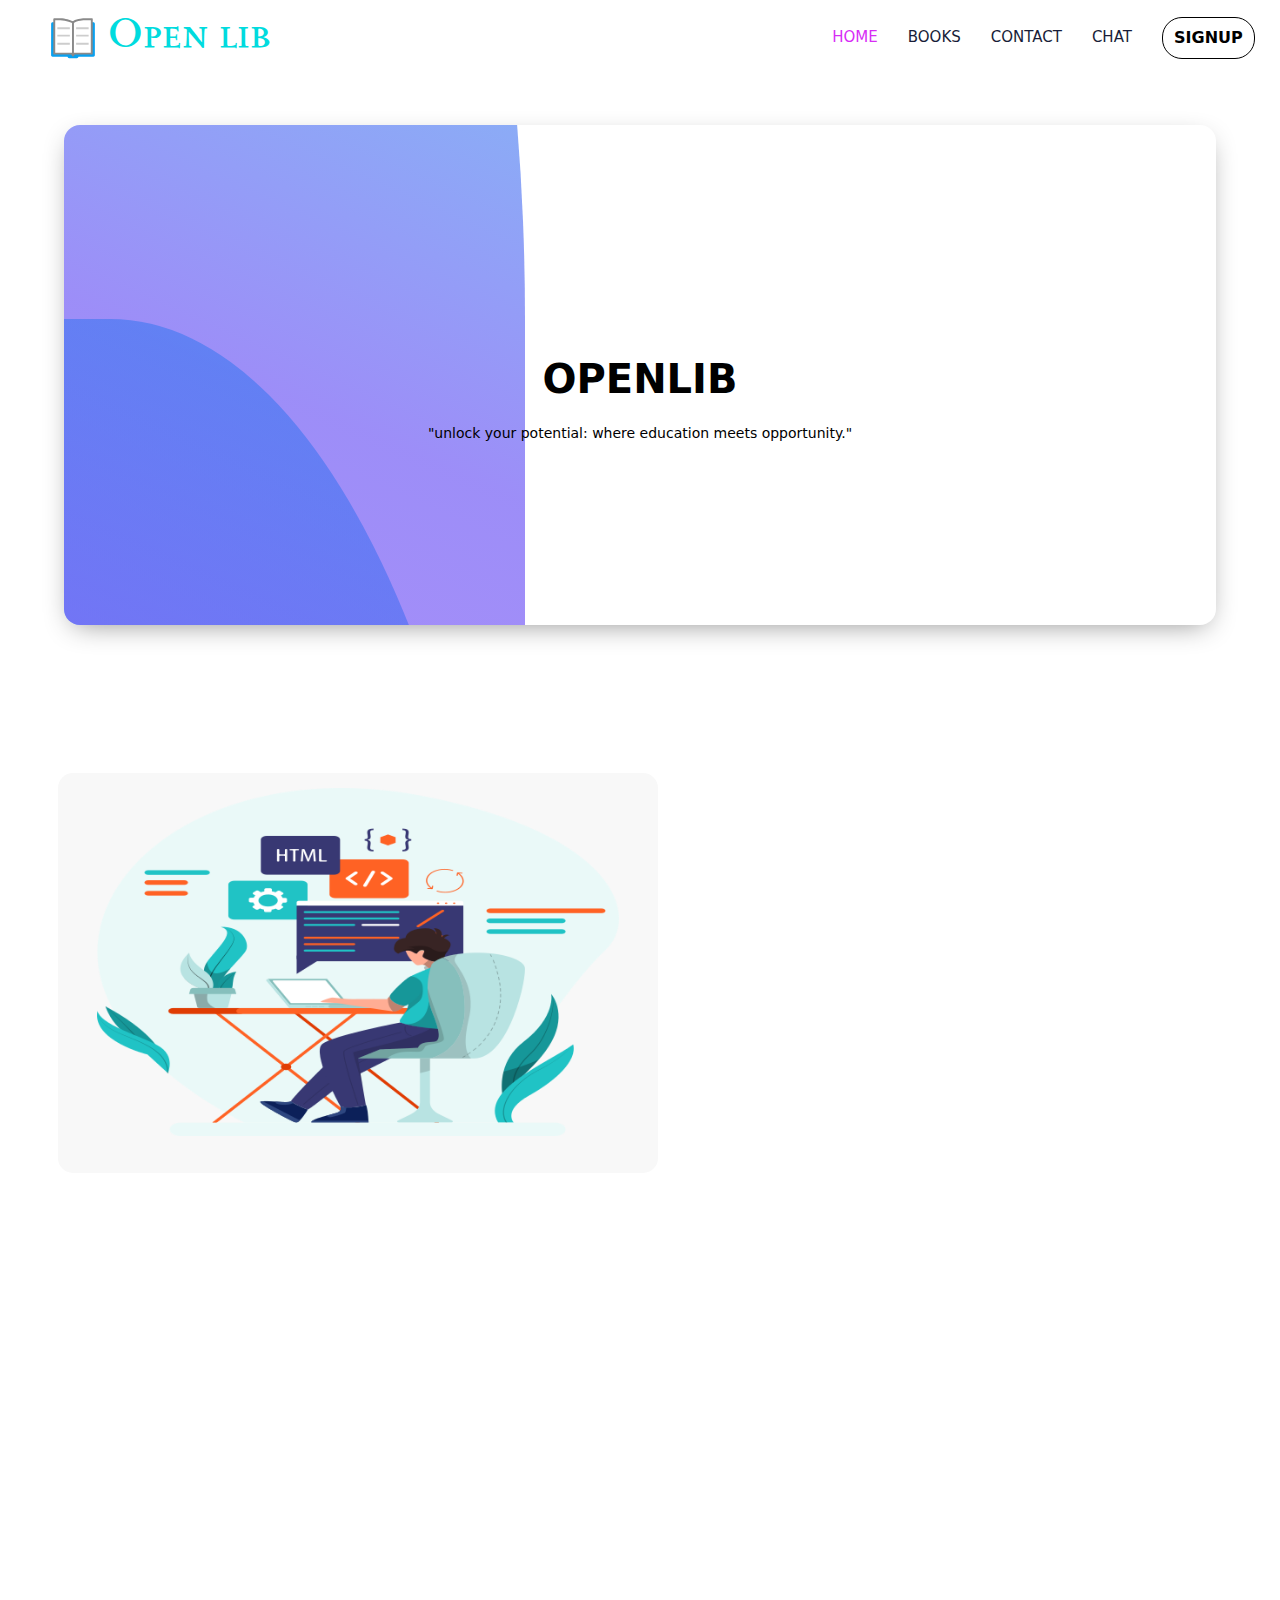
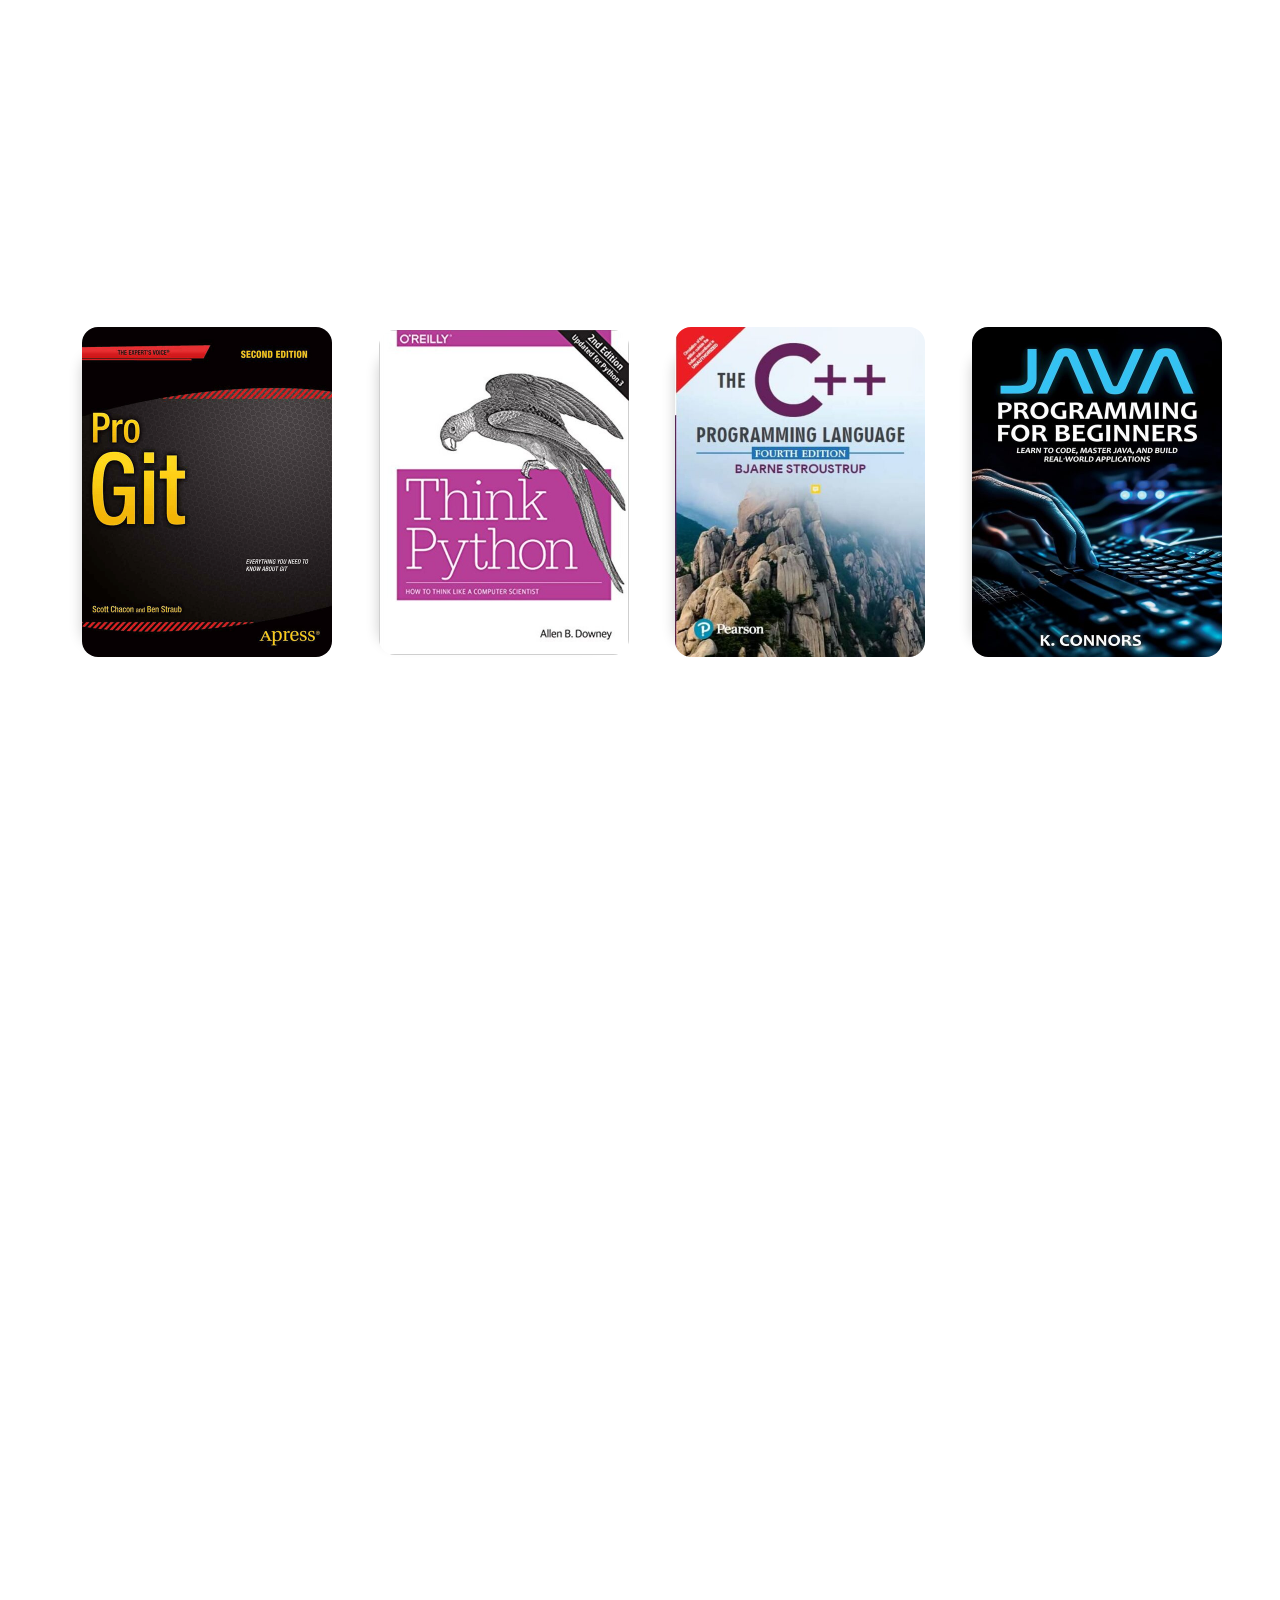
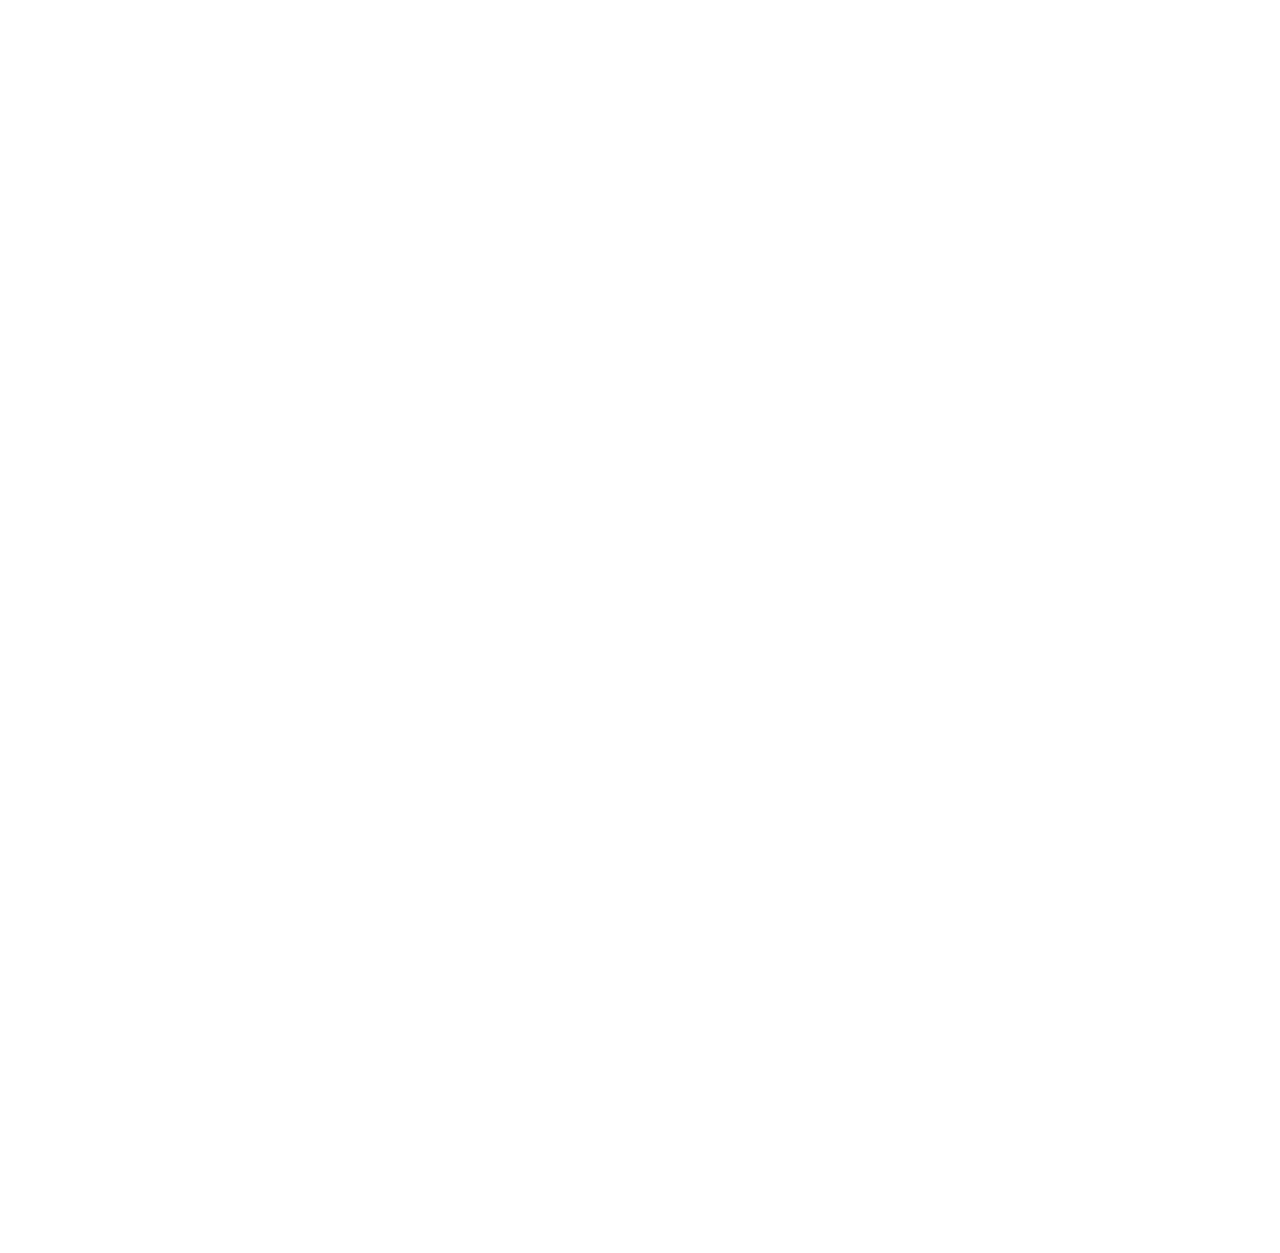
==== commit fd2785be: "final commit" ====
--- a/templates/index.html
+++ b/templates/index.html
@@ -54,8 +54,8 @@
             <span class="navbar-toggler-icon"></span>
         </button>
         <div class="collapse navbar-collapse " id="navbarCollapse">
-            <div class="navbar-nav ms-auto p-4 p-lg-0">
-                <a href="/" class="nav-item nav-link">Home</a>
+            <div class="navbar-nav ms-auto p-4 p-lg-0 activenavbar">
+                <a href="/" class="nav-item nav-link active">Home</a>
                 <a href="/books" class="nav-item nav-link">Books</a>
                 <a href="/contact" class="nav-item nav-link">Contact</a>
                 <a href="/chat" class="nav-item nav-link">Chat</a>
--- a/static/css/custom.css
+++ b/static/css/custom.css
@@ -646,4 +646,9 @@
   align-self: center;
   align-items: center;
   
-}+}
+
+.activenavbar a.active{
+    color: #d72df5;
+
+}
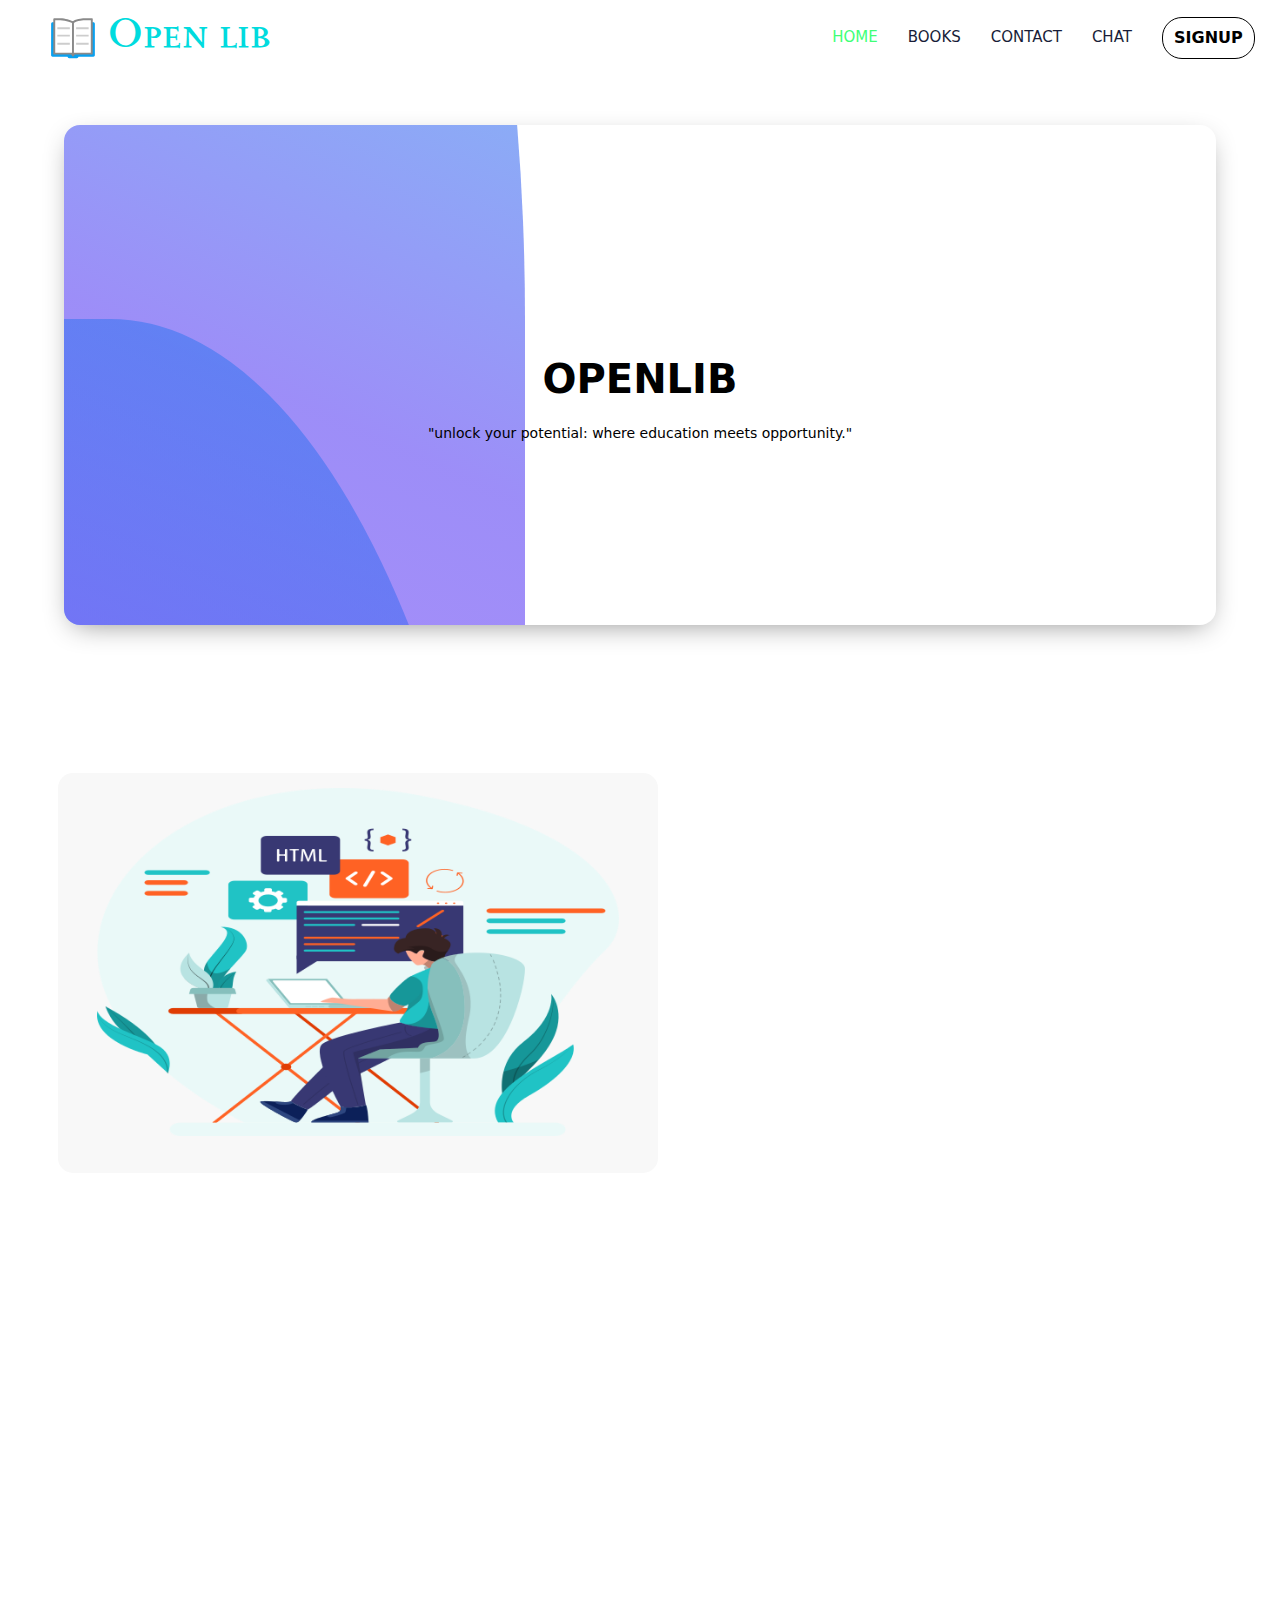
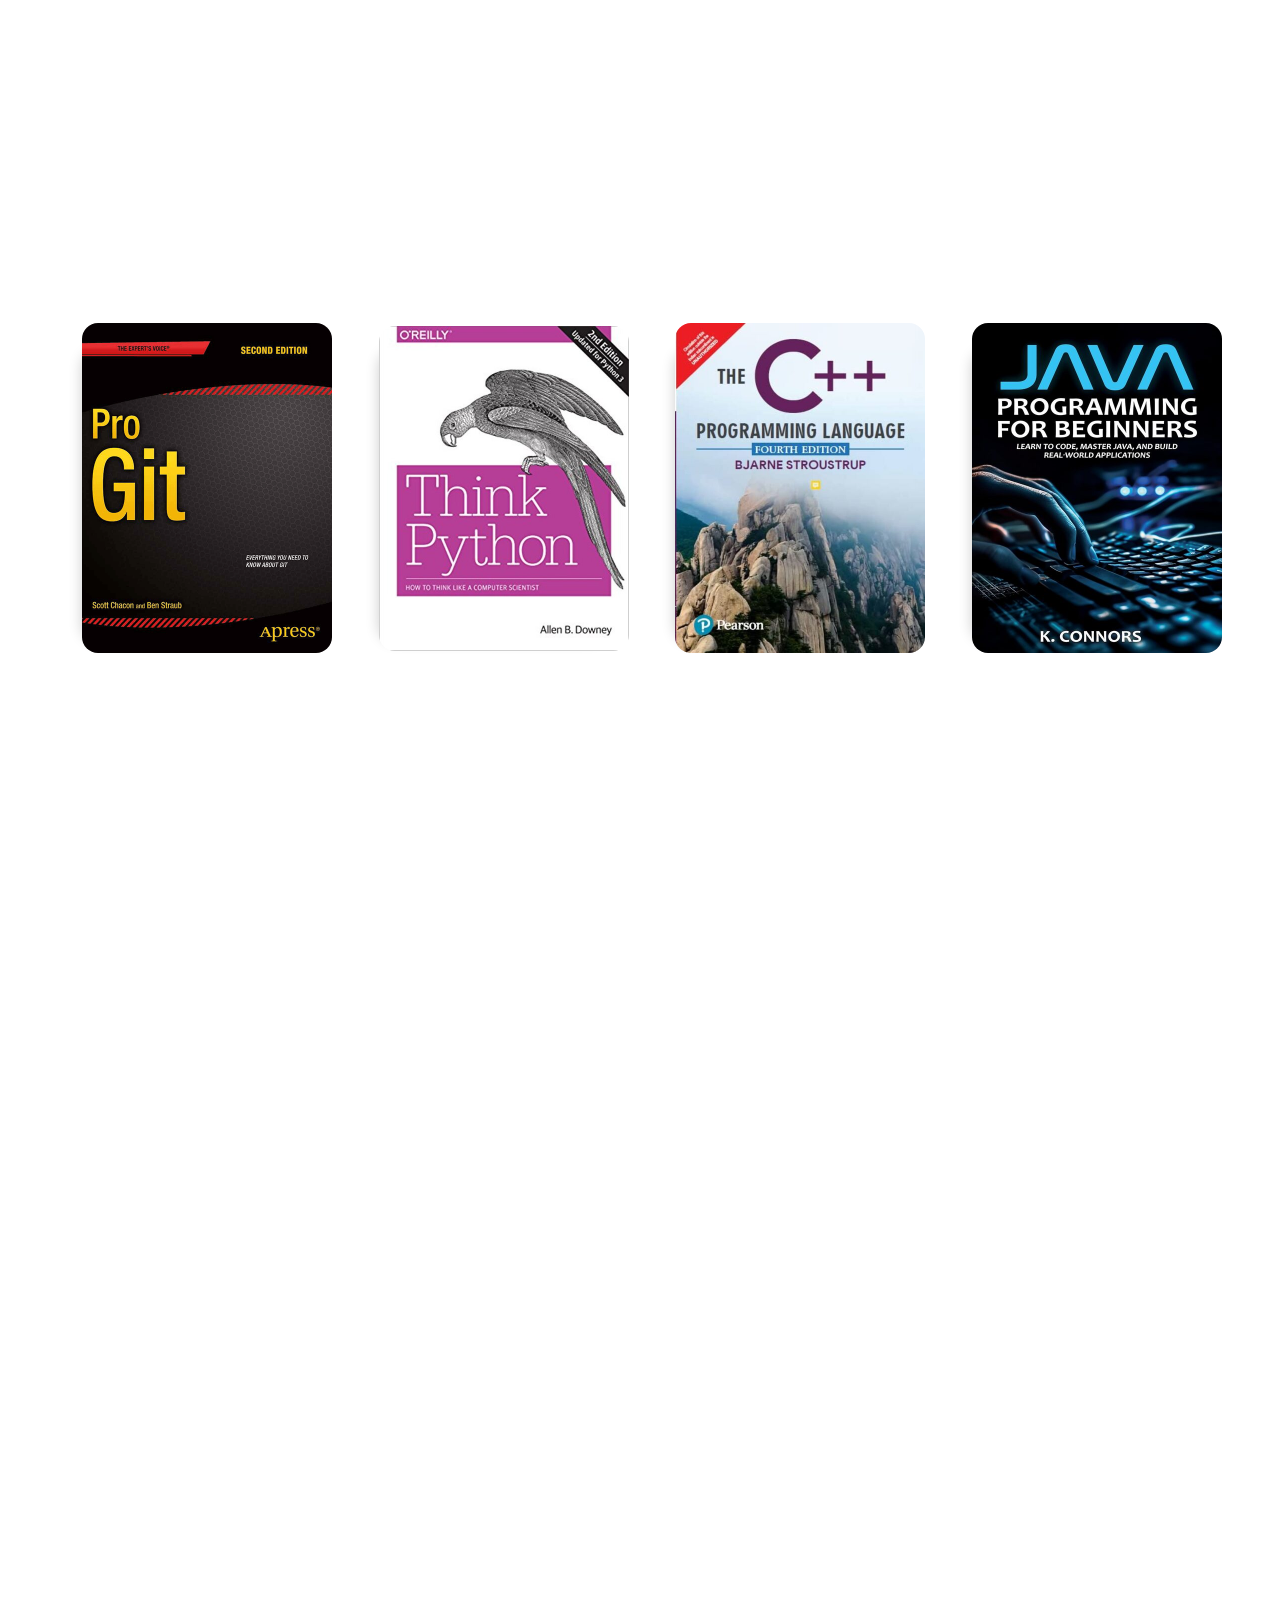
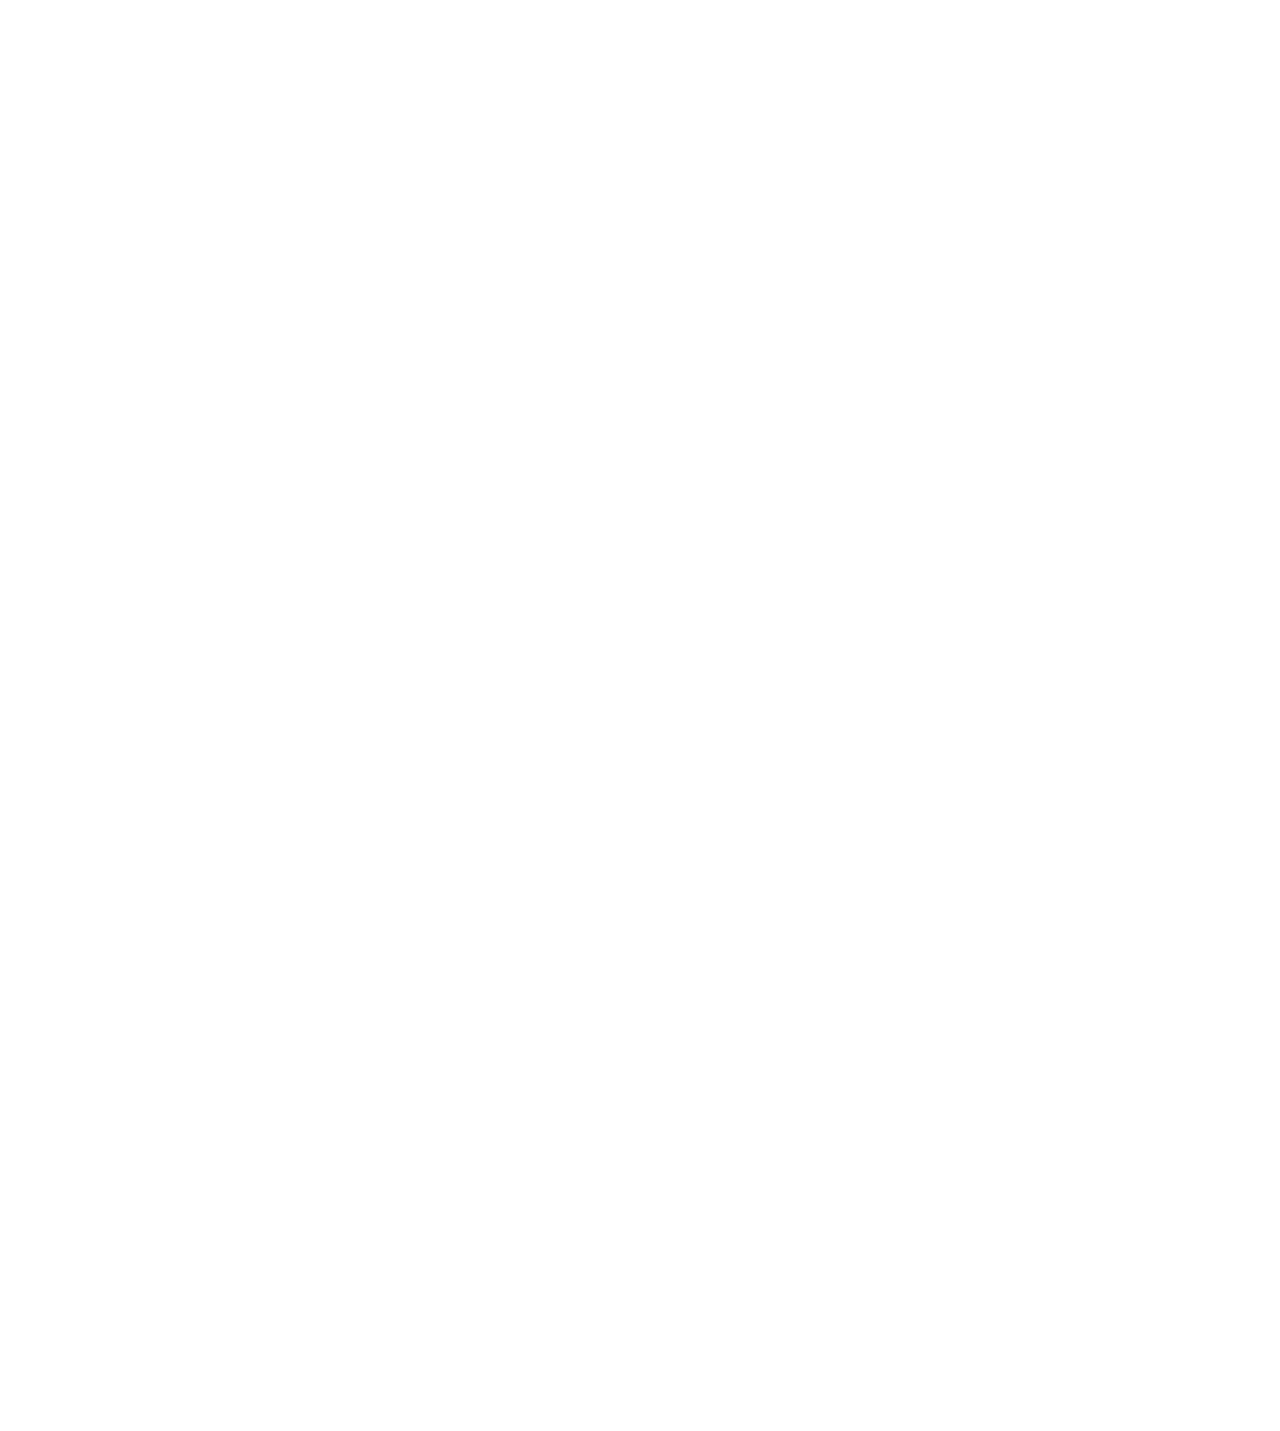
==== commit 92ddd972: "'h'" ====
--- a/templates/index.html
+++ b/templates/index.html
@@ -99,7 +99,7 @@
 		
 	</div>
                 <div class="col-lg-6 wow fadeInUp" data-wow-delay="0.3s">
-                    <h6 class="section-title bg-white text-start text-primary pe-3">Hello !</h6>
+                    <h6 class=" bg-white text-start text-primary pe-3">Hello !</h6>
                     <h1 class="mb-4">Welcome to OpenLib</h1>
                     <p class="mb-4">The OpenLib project is designed to provide a comprehensive and accessible online platform where users can freely browse, read, and review a wide range of books. Our aim is to create an intuitive and user-friendly interface that caters to book enthusiasts, allowing them to explore various genres and authors. The platform also incorporates advanced cloud services to ensure seamless performance and scalability.</p>
                     <div class="row gy-2 gx-4 mb-4">
@@ -132,7 +132,7 @@
     <div class="container-xxl py-5 ">
         <div class="container">
             <div class="text-center wow fadeInUp" data-wow-delay="0.1s">
-                <h6 class="section-title bg-white text-center text-primary px-3">Trending</h6>
+                <h6 class="bg-white text-center text-primary px-3">Trending</h6>
                 <h1 class="mb-5">Books</h1>
             </div>
             <div class="row g-4 spacebetween">
@@ -197,8 +197,8 @@
     <div class="container-xxl py-5">
         <div class="container">
             <div class="text-center wow fadeInUp" data-wow-delay="0.1s">
-                <h6 class="section-title bg-white text-center text-primary px-3">Popular</h6>
-                <h1 class="mb-5">Popular Topics</h1>
+                <h6 class=" bg-white text-center text-primary px-3">Popular</h6>
+                <h1 class="mb-5">Topics</h1>
             </div>
             <div class="row g-4 justify-content-center">
                 <div class="col-lg-4 col-md-6 wow fadeInUp" data-wow-delay="0.1s">
@@ -282,12 +282,12 @@
     <div class="container-xxl py-5">
         <div class="container">
             <div class="text-center wow fadeInUp" data-wow-delay="0.1s">
-                <h6 class="section-title bg-white text-center text-primary px-3">Aurthors</h6>
-                <h1 class="mb-5">Famous Aurthors</h1>
+                <h6 class="bg-white text-center text-primary px-3">Famous</h6>
+                <h1 class="mb-5">Aurthors</h1>
             </div>
             <div class="row g-4">
                 <div class="col-lg-3 col-md-6 wow fadeInUp" data-wow-delay="0.1s">
-                    <div class="team-item bg-light team-corner">
+                    <div class="team-item bg-light team-corner2">
                         <div class="overflow-hidden">
                             <img class="img-fluid team-corner team-img-size" src="/static/img/default image.svg" alt="">
                         </div>
@@ -305,7 +305,7 @@
                     </div>
                 </div>
                 <div class="col-lg-3 col-md-6 wow fadeInUp" data-wow-delay="0.3s">
-                    <div class="team-item bg-light team-corner">
+                    <div class="team-item bg-light team-corner2">
                         <div class="overflow-hidden">
                             <img class="img-fluid team-corner" src="/static/img/default image.svg" alt="">
                         </div>
@@ -323,7 +323,7 @@
                     </div>
                 </div>
                 <div class="col-lg-3 col-md-6 wow fadeInUp" data-wow-delay="0.5s">
-                    <div class="team-item bg-light team-corner">
+                    <div class="team-item bg-light team-corner2">
                         <div class="overflow-hidden">
                             <img class="img-fluid team-corner" src="/static/img/default image.svg" alt="">
                         </div>
@@ -340,8 +340,8 @@
                         </div>
                     </div>
                 </div>
-                <div class="col-lg-3 col-md-6 wow fadeInUp" data-wow-delay="0.7s">
-                    <div class="team-item bg-light team-corner">
+                <div class="col-lg-3 col-md-6 wow fadeInUp team-corner2" data-wow-delay="0.7s">
+                    <div class="team-item bg-light team-corner2">
                         <div class="overflow-hidden">
                             <img class="img-fluid team-corner" src="/static/img/default image.svg" alt="">
                         </div>
@@ -368,40 +368,40 @@
     <div class="container-xxl py-5 wow fadeInUp" data-wow-delay="0.1s">
         <div class="container">
             <div class="text-center">
-                <h6 class="section-title bg-white text-center text-primary px-3">FeedBacks</h6>
+                <h6 class="bg-white text-center text-primary px-3">FeedBacks</h6>
                 <h1 class="mb-5">Our users Say!</h1>
             </div>
             <div class="owl-carousel testimonial-carousel position-relative">
-                <div class="testimonial-item text-center">
-                    <img class="border rounded-circle p-2 mx-auto mb-3" src="/static/img/profile-default-svgrepo-com (1).svg" style="width: 80px; height: 80px;">
-                    <h5 class="mb-0">Reshma</h5>
-                    <p>Cloud Engineer</p>
-                    <div class="testimonial-text bg-light text-center p-4">
-                    <p class="mb-0">Tempor erat elitr rebum at clita. Diam dolor diam ipsum sit diam amet diam et eos. Clita erat ipsum et lorem et sit.</p>
-                    </div>
-                </div>
-                <div class="testimonial-item text-center">
-                    <img class="border rounded-circle p-2 mx-auto mb-3" src="/static/img/profile-default-svgrepo-com (1).svg" style="width: 80px; height: 80px;">
+                <div class="testimonial-item text-center backgroundround">
+                    <img class="border rounded-circle p-2 mx-auto mb-3" src="/static/img/profile-default-svgrepo-com (1).svg" style="width: 80px; height: 80px; margin-top: 30px;">
+                    <h5 class="mb-10">Reshma</h5>
+                    <p>Machenical Engineer</p>
+                    <div class="testimonial-text bg-light text-center p-4 cardbg">
+                    <p class="mb-0">"I absolutely love this website! The range of books available for free is impressive. I've found classics, contemporary novels, and even some indie gems that I wouldn't have discovered otherwise. The download process is straightforward, and the quality of the eBooks is excellent. Highly recommend it to all book enthusiasts!"</p>
+                    </div>
+                </div>
+                <div class="testimonial-item text-center backgroundround">
+                    <img class="border rounded-circle p-2 mx-auto mb-3" src="/static/img/profile-default-svgrepo-com (1).svg" style="width: 80px; height: 80px; margin-top: 30px;">
                     <h5 class="mb-0">Arivazhagan</h5>
                     <p>Backend Developer</p>
-                    <div class="testimonial-text bg-light text-center p-4">
-                    <p class="mb-0">Tempor erat elitr rebum at clita. Diam dolor diam ipsum sit diam amet diam et eos. Clita erat ipsum et lorem et sit.</p>
-                    </div>
-                </div>
-                <div class="testimonial-item text-center">
-                    <img class="border rounded-circle p-2 mx-auto mb-3" src="/static/img/profile-default-svgrepo-com (1).svg" style="width: 80px; height: 80px;">
+                    <div class="testimonial-text bg-light text-center p-4 cardbg">
+                    <p class="mb-0">"I appreciate the effort behind this website. It's a great way to access a variety of books without spending a dime. However, I've noticed that some of the more recent releases are missing, and I hope the site continues to expand its library. Overall, a great resource for anyone who loves to read!"</p>
+                    </div>
+                </div>
+                <div class="testimonial-item text-center backgroundround">
+                    <img class="border rounded-circle p-2 mx-auto mb-3" src="/static/img/profile-default-svgrepo-com (1).svg" style="width: 80px; height: 80px; margin-top: 30px;">
                     <h5 class="mb-0">Dhinakaran</h5>
-                    <p>Frontend Developer</p>
-                    <div class="testimonial-text bg-light text-center p-4">
-                    <p class="mb-0">Tempor erat elitr rebum at clita. Diam dolor diam ipsum sit diam amet diam et eos. Clita erat ipsum et lorem et sit.</p>
-                    </div>
-                </div>
-                <div class="testimonial-item text-center">
-                    <img class="border rounded-circle p-2 mx-auto mb-3" src="/static/img/profile-default-svgrepo-com (1).svg" style="width: 80px; height: 80px;">
+                    <p>Social Enthuiast</p>
+                    <div class="testimonial-text bg-light text-center p-4 cardbg">
+                    <p class="mb-0">"I stumbled upon this website while looking for free eBooks, and it has quickly become my go-to. The collection is vast and well-organized into different genres, making browsing a joy. I also appreciate the regular updates with new titles. Keep up the great work! and i also love the name of the website"</p>
+                    </div>
+                </div>
+                <div class="testimonial-item text-center backgroundround">
+                    <img class="border rounded-circle p-2 mx-auto mb-3" src="/static/img/profile-default-svgrepo-com (1).svg" style="width: 80px; height: 80px; margin-top: 30px;">
                     <h5 class="mb-0">Deepika</h5>
                     <p>Java, C++ Developer</p>
-                    <div class="testimonial-text bg-light text-center p-4">
-                    <p class="mb-0">Tempor erat elitr rebum at clita. Diam dolor diam ipsum sit diam amet diam et eos. Clita erat ipsum et lorem et sit.</p>
+                    <div class="testimonial-text bg-light text-center p-4 cardbg">
+                    <p class="mb-0">"This website has been a fantastic resource for me. As a student, I appreciate having access to so many free academic and reference books. The site is user-friendly, and the search function makes it easy to find exactly what I need. Plus, no annoying ads or pop-ups make for a pleasant reading experience."</p>
                     </div>
                 </div>
             </div>
@@ -411,7 +411,7 @@
         
 
     <!-- Footer Start -->
-    <div class="container-fluid bg-dark text-light footer pt-5 mt-5 wow fadeIn" data-wow-delay="0.1s">
+    <div class="container-fluid bgcolorfooter text-light footer pt-5 mt-5 wow fadeIn" data-wow-delay="0.1s">
         <div class="container py-5">
             <div class="row g-5">
 
@@ -419,7 +419,7 @@
                     <h4 class="text-white mb-3">Contact</h4>
                     <p class="mb-2"><i class="fa fa-map-marker-alt me-3"></i>123 Street, New York, USA</p>
                     <p class="mb-2"><i class="fa fa-phone-alt me-3"></i>+012 345 67890</p>
-                    <p class="mb-2"><i class="fa fa-envelope me-3"></i>info@example.com</p>
+                    <p class="mb-2"><i class="fa fa-envelope me-3"></i>info@Openlib.com</p>
                     <div class="d-flex pt-2">
                         <a class="btn btn-outline-light btn-social" href=""><i class="fab fa-twitter"></i></a>
                         <a class="btn btn-outline-light btn-social" href=""><i class="fab fa-facebook-f"></i></a>
@@ -433,7 +433,7 @@
                     <p>Contact US</p>
                     <div class="position-relative mx-auto" style="max-width: 400px;">
                         <input class="form-control border-0 w-100 py-3 ps-4 pe-5" type="text" placeholder="Your email">
-                        <button type="button" class="btn btn-primary py-2 position-absolute top-0 end-0 mt-2 me-2">SignUp</button>
+                        <button type="button"  class="btn btn-primary py-2 position-absolute top-0 end-0 mt-2 me-2">SignUp</button>
                     </div>
                 </div>
             </div>
--- a/static/css/style.css
+++ b/static/css/style.css
@@ -1,6 +1,6 @@
 /********** Template CSS **********/
 :root {
-    --primary: #d72df5;
+    --primary: #40ff76;
     --light: #F0FBFC;
     --dark: #181d38;
 }
--- a/static/css/custom.css
+++ b/static/css/custom.css
@@ -559,6 +559,19 @@
 
 .team-corner{
   border-radius: 50px;
+  border-color: #126ef7;
+  border-style: solid;
+}
+
+.team-corner2{
+  border-style: none;
+  border-top-left-radius: 50px;
+  border-top-right-radius: 50px;
+  
+}
+
+.imgcorner{
+  width: 300px;
 }
 
 .team-button{
@@ -652,3 +665,46 @@
     color: #d72df5;
 
 }
+
+
+.usernamecolor{
+  color: #00dbde;
+}
+
+.uploadbuttonstyle{
+  text-decoration: none;
+}
+
+.uploadbuttonstyle:hover{
+  text-decoration: none;
+}
+
+
+.backgroundround{
+  background-color: #ffffff;
+  border-top-left-radius: 10px;
+  border-top-right-radius: 10px;
+  border-style:solid;
+  border-bottom-left-radius: 10px;
+  border-bottom-right-radius: 10px;
+  border-style:dashed;
+  border-color: #1c6bff;
+}
+
+.cardbg{
+  border-bottom-left-radius: 10px;
+  border-bottom-right-radius: 10px;
+  border-top-style: solid;
+  border-color: #1c6bff;
+  border-style: dashed;
+  border: none;
+
+}
+
+.owl-dot{
+  border-radius: 40px;
+}
+
+.bgcolorfooter{
+  background-color: rgb(81, 137, 248);
+}